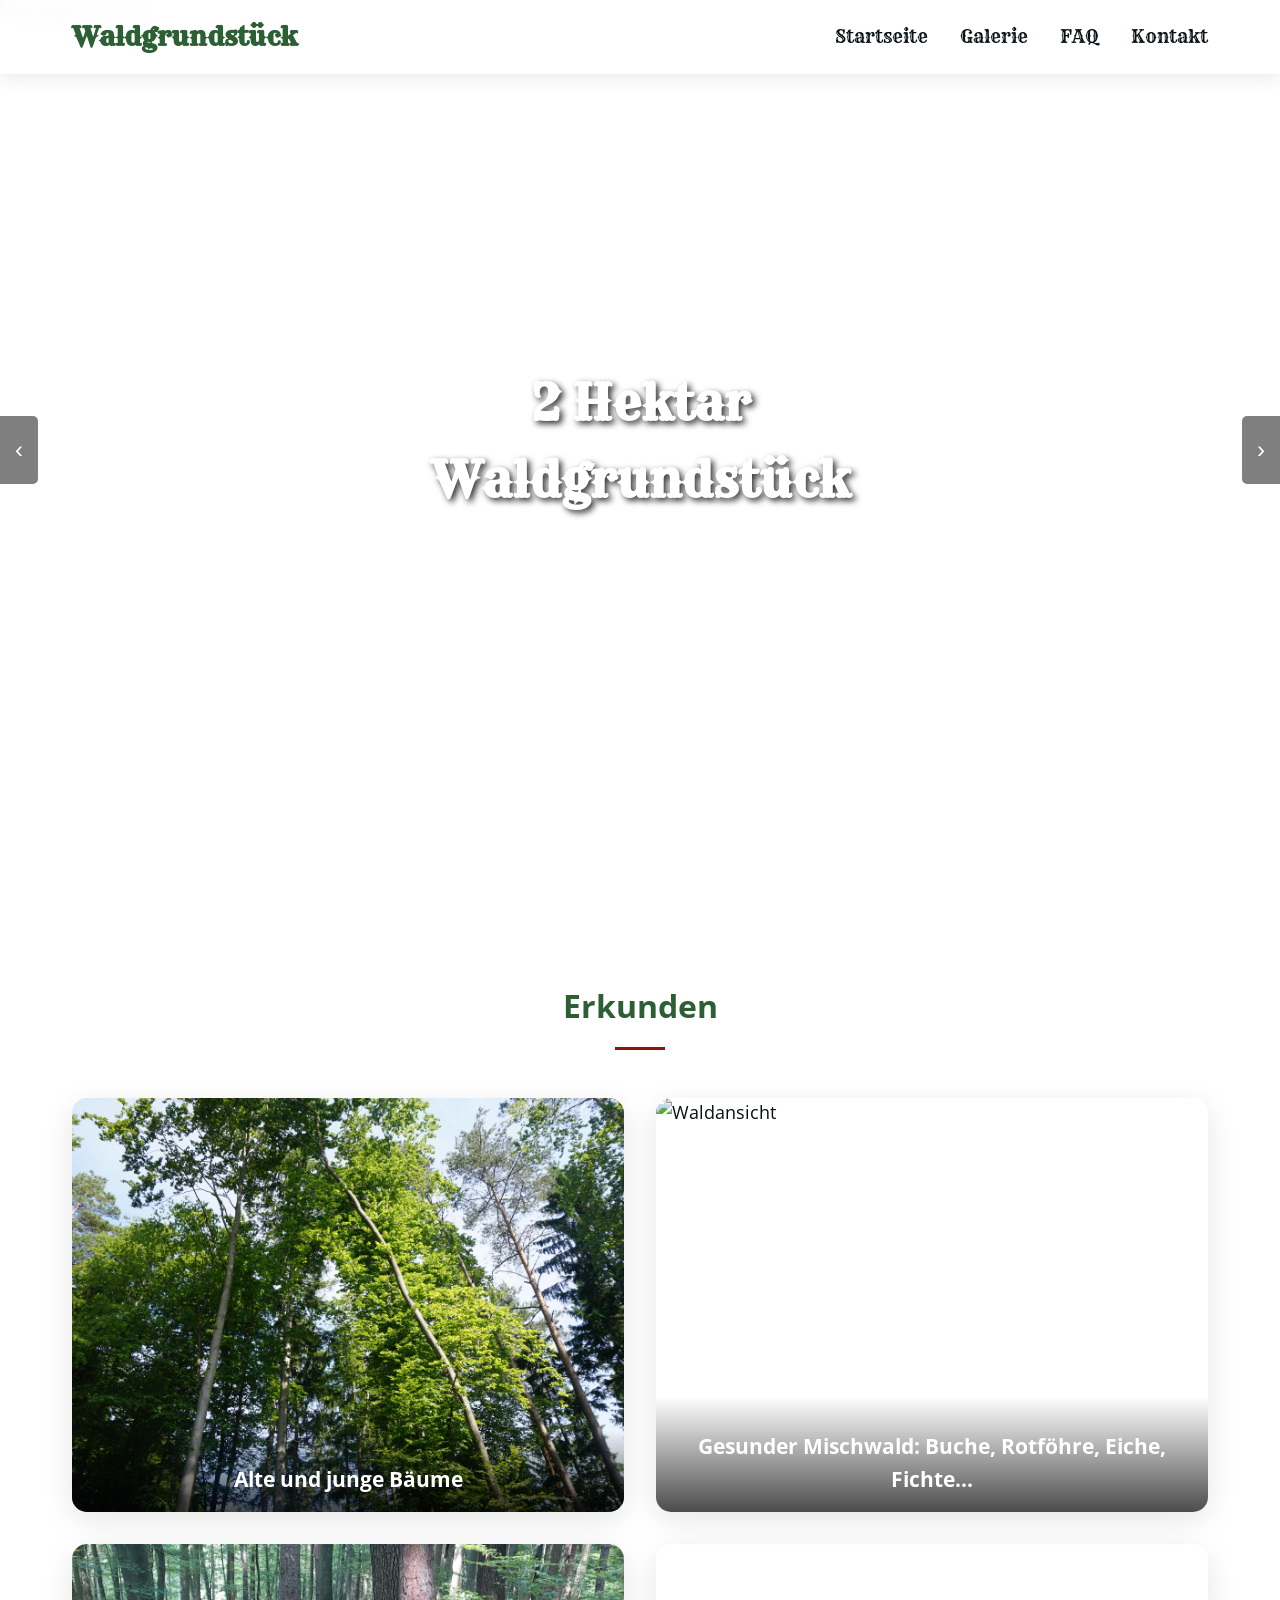
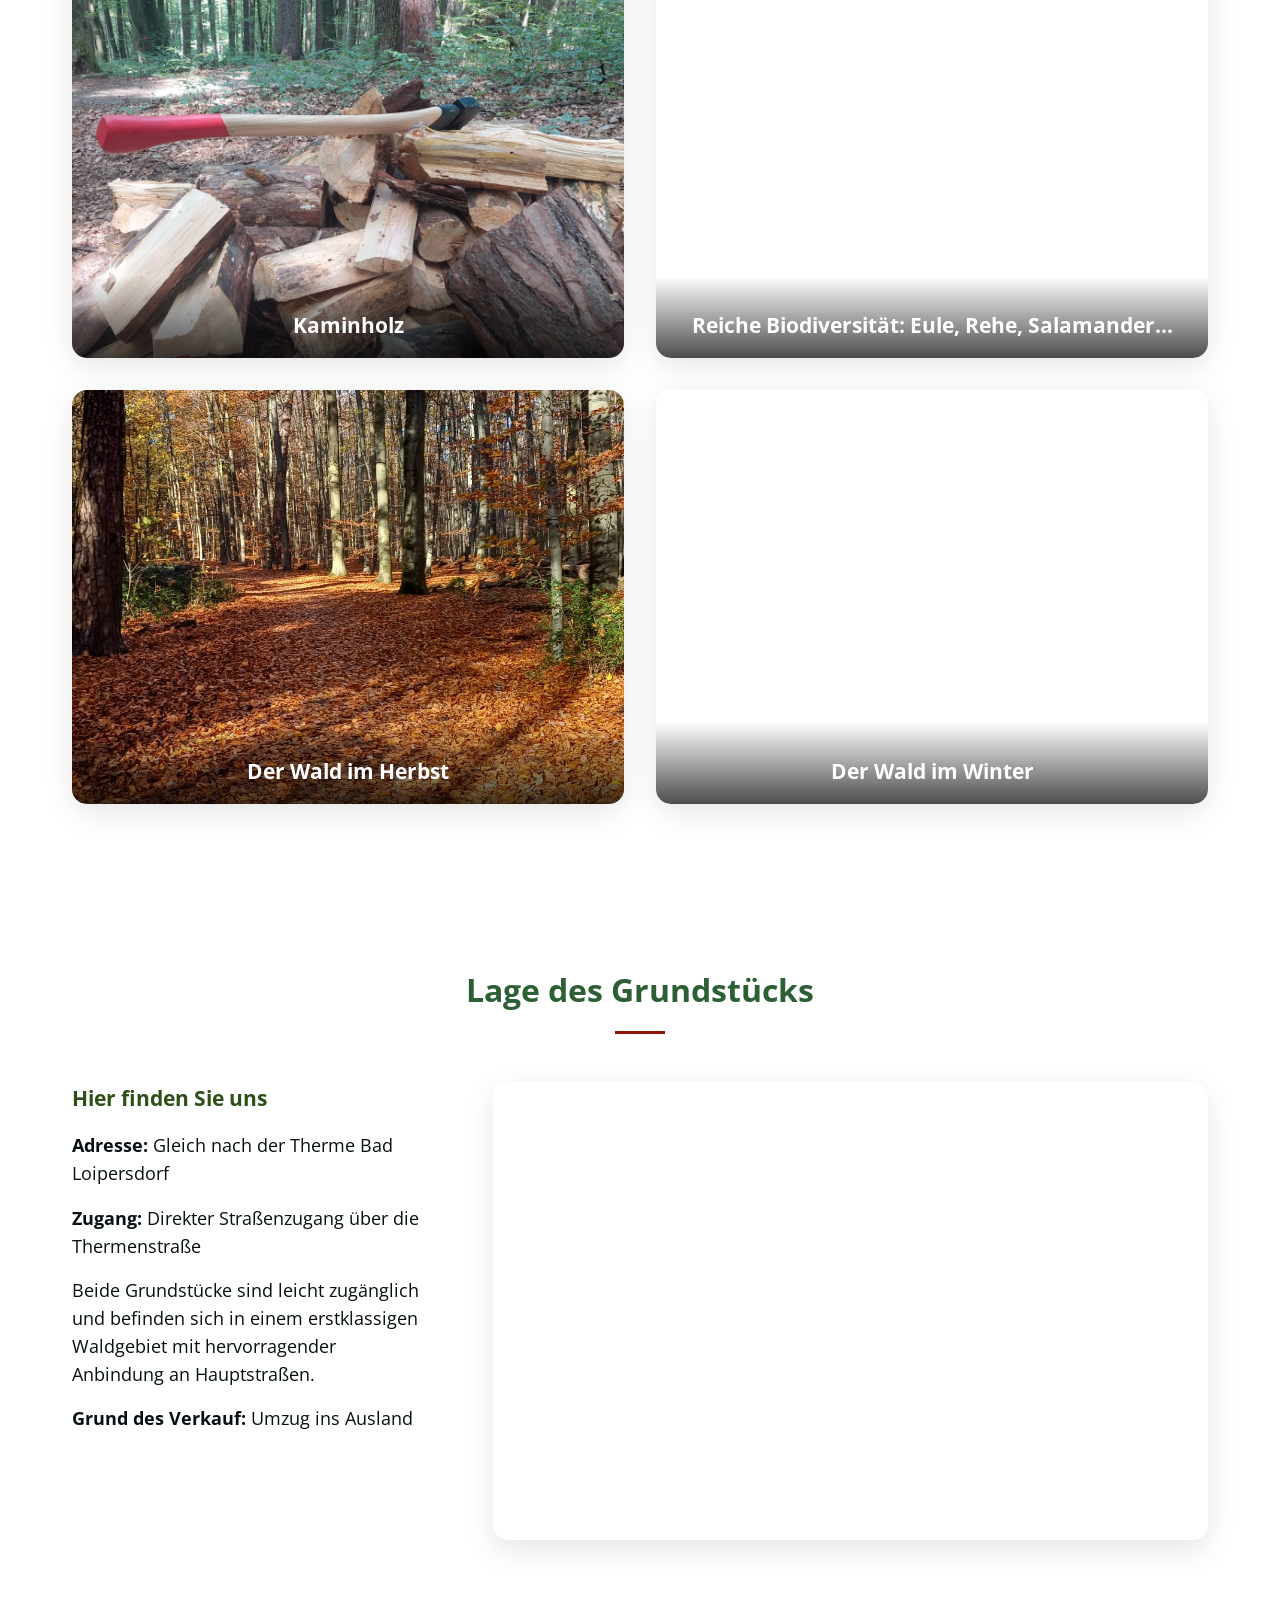
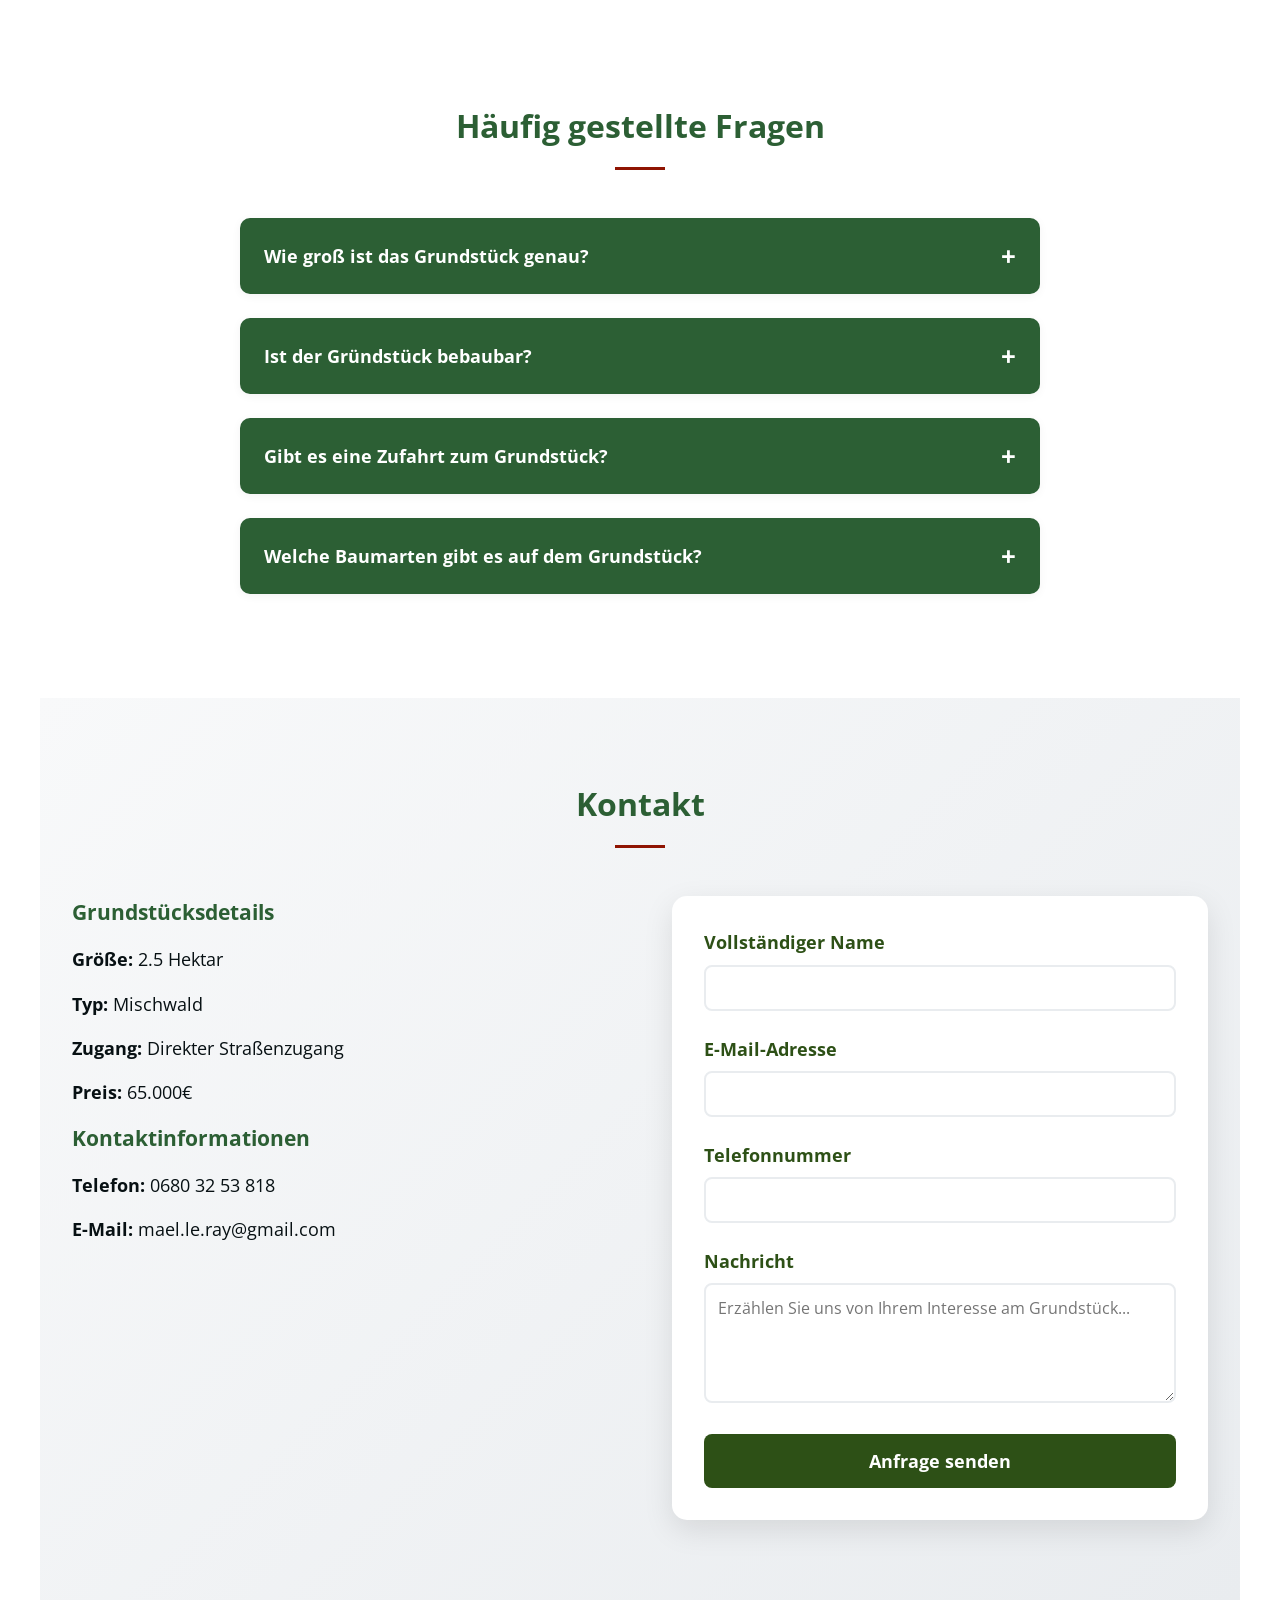
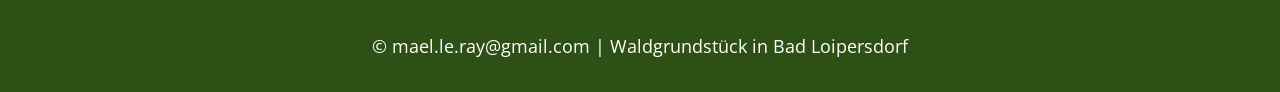
==== index.html @ 527fd6d6 "alle videos and pics wieder da" ====
<!DOCTYPE html>
<html lang="de">
<head>
    <meta charset="UTF-8">
    <meta name="viewport" content="width=device-width, initial-scale=1.0">
    <title>2 Hektar Waldgrundstück - Zu verkaufen</title>
    <link rel="stylesheet" href="styles.css">
    <link rel="stylesheet" href="css/media-queries.css">

    <link rel="preconnect" href="https://fonts.googleapis.com">
<link rel="preconnect" href="https://fonts.gstatic.com" crossorigin>
<link href="https://fonts.googleapis.com/css2?family=Rye&family=Open+Sans:wght@400;600;700&display=swap" rel="stylesheet">

    
</head>
<body>
    <!-- Header -->
    <header>
        <nav>
            <div class="logo">Waldgrundstück</div>
            <ul class="nav-links">
                <li><a href="#hero">Startseite</a></li>
                <li><a href="#gallery">Galerie</a></li>
                <li><a href="#faq">FAQ</a></li>
                <li><a href="#contact">Kontakt</a></li>
            </ul>
        </nav>
    </header>

    <!-- Hero Section -->
    <div id="hero" class="hero">
        <div class="slideshow-container">
            <div class="slide active">
                <img src="images/image1.jpg" alt="Waldgrundstück">
                <div class="slide-content">
                    <h1>2 Hektar Waldgrundstück</h1>
                </div>
            </div>
            <div class="slide">
                <img src="images/image3.jpg" alt="Waldansicht">
                <div class="slide-content">
                    <h1>Alter und junger Baumbestand</h1>
                </div>
            </div>
            <div class="slide">
                <img src="images/image4.jpg" alt="Mischwald">
                <div class="slide-content">
                    <h1>In der Steiermark</h1>
                </div>
            </div>
        </div>
        
        <!-- Navigation arrows -->
        <button class="prev" onclick="changeSlide(-1)">‹</button>
        <button class="next" onclick="changeSlide(1)">›</button>
        
        <!-- Dots indicators -->
        <div class="dots">
            <span class="dot active" onclick="currentSlide(1)"></span>
            <span class="dot" onclick="currentSlide(2)"></span>
            <span class="dot" onclick="currentSlide(3)"></span>
        </div>
    </div>

    <!-- Gallery Section -->
    <section id="gallery">
        <h2>Erkunden</h2>
        <div class="gallery-grid">
            <div class="gallery-item">
                <img src="images/image2.jpg" alt="Waldansicht">
                <div class="gallery-overlay">Alte und junge Bäume</div>
            </div>
            <div class="gallery-item">
                <img src="images/image7.jpg" alt="Waldansicht">
                <div class="gallery-overlay">Gesunder Mischwald: Buche, Rotföhre, Eiche, Fichte...</div>
            </div>
            <div class="gallery-item">
                <img src="images/image5.jpg" alt="Brennholz">
                <div class="gallery-overlay">Kaminholz</div>
            </div>
            <div class="gallery-item">
                <video src="images/video1.mp4"  autoplay loop muted></video>
                <div class="gallery-overlay">Reiche Biodiversität: Eule, Rehe, Salamander...</div>
            </div>
             <div class="gallery-item">
                <img src="images/image6.jpg" alt="Herbstwald">
                <div class="gallery-overlay">Der Wald im Herbst</div>
            </div>
            <div class="gallery-item">
                <video src="images/video2.mp4" autoplay loop muted></video>
                <div class="gallery-overlay">Der Wald im Winter</div>
            </div>
        </div>
    </section>
<!-- Location Section -->
<section id="location">
    <h2>Lage des Grundstücks</h2>
    <div class="location-container">
        <div class="location-info">
            <h3>Hier finden Sie uns</h3>
            <p><strong>Adresse:</strong> Gleich nach der Therme Bad Loipersdorf</p>
            <p><strong>Zugang:</strong> Direkter Straßenzugang über die Thermenstraße</p>
            <p>Beide Grundstücke sind leicht zugänglich und befinden sich in einem erstklassigen Waldgebiet mit hervorragender Anbindung an Hauptstraßen.</p>
            <p><strong>Grund des Verkauf:</strong>  Umzug ins Ausland</p>
        </div>
        <div class="map-container">
            <iframe src="https://www.google.com/maps/embed?pb=!1m14!1m12!1m3!1d3268.659996398066!2d16.104401707188128!3d46.98501584413813!2m3!1f0!2f0!3f0!3m2!1i1024!2i768!4f13.1!5e1!3m2!1sfr!2sat!4v1766394987447!5m2!1sfr!2sat" width="600" height="450" style="border:0;" allowfullscreen="" loading="lazy" referrerpolicy="no-referrer-when-downgrade"></iframe>
        </div>
    </div>
</section>


    <!-- FAQ Section -->
    <section id="faq">
        <h2>Häufig gestellte Fragen</h2>
        <div class="faq-container">
            <div class="faq-item">
                <div class="faq-question" onclick="toggleFaq(this)">
                    Wie groß ist das Grundstück genau?
                </div>
                <div class="faq-answer">
                    Die zwei Grundstücke umfassen 2.5 Hektare Waldland mit klar markierten Grenzen.
                </div>
            </div>
            
            <div class="faq-item">
                <div class="faq-question" onclick="toggleFaq(this)">
                    Ist der Gründstück bebaubar?
                </div>
                <div class="faq-answer">
                    Nein. Es handelt sich rein um zwei Waldgründstücke.
                </div>
            </div>
            
            <div class="faq-item">
                <div class="faq-question" onclick="toggleFaq(this)">
                    Gibt es eine Zufahrt zum Grundstück?
                </div>
                <div class="faq-answer">
                    Ja, beide Gründstücke sind mit dem Auto erreichbar. Bei einem gibt es sogar eine gepflegte Forststraße.
                </div>
            </div>
            
            <div class="faq-item">
                <div class="faq-question" onclick="toggleFaq(this)">
                    Welche Baumarten gibt es auf dem Grundstück? 
                </div>
                <div class="faq-answer">
                    Haptsächlich Buche, Rotföhre und Eiche. Aber auch Tannen, Nußbäume etc.
                </div>
            </div>
        </div>
    </section>

    <!-- Contact Section -->
    <section id="contact" class="contact">
        <h2>Kontakt</h2>
        <div class="contact-grid">
            <div class="contact-info">
                <h3>Grundstücksdetails</h3>
                <p><strong>Größe:</strong> 2.5 Hektar</p>
                <p><strong>Typ:</strong> Mischwald</p>
                <p><strong>Zugang:</strong> Direkter Straßenzugang</p>
                <p><strong>Preis:</strong> 65.000€</p>
                
                <h3>Kontaktinformationen</h3>
                <p><strong>Telefon:</strong> 0680 32 53 818</p>
                <p><strong>E-Mail:</strong> mael.le.ray@gmail.com</p>
            </div>
            
            <div class="contact-form">
                <form action="https://formspree.io/f/YOUR_FORM_ID" method="POST">
                    <div class="form-group">
                        <label for="name">Vollständiger Name</label>
                        <input type="text" id="name" name="name" required>
                    </div>
                    
                    <div class="form-group">
                        <label for="email">E-Mail-Adresse</label>
                        <input type="email" id="email" name="email" required>
                    </div>
                    
                    <div class="form-group">
                        <label for="phone">Telefonnummer</label>
                        <input type="tel" id="phone" name="phone">
                    </div>
                    
                    <div class="form-group">
                        <label for="message">Nachricht</label>
                        <textarea id="message" name="message" placeholder="Erzählen Sie uns von Ihrem Interesse am Grundstück..." required></textarea>
                    </div>
                    
                    <!-- Hidden field to identify the subject -->
                    <input type="hidden" name="_subject" value="Waldgrundstück Anfrage - Bad Loipersdorf">
                    
                    <!-- Redirect after successful submission -->
                    <input type="hidden" name="_next" value="https://yourwebsite.com/thank-you.html">
                    
                    <!-- Honeypot for spam protection -->
                    <input type="text" name="_gotcha" style="display:none">
                    
                    <button type="submit" class="submit-btn">Anfrage senden</button>
                </form>
            </div>
        </div>
    </section>

    <!-- Footer -->
    <footer>
        <p>&copy; mael.le.ray@gmail.com | Waldgrundstück in Bad Loipersdorf</p>
    </footer>
    <script src="js/main.js"></script>
</body>
</html>
---- styles.css ----
:root {
    /* Colors */
    --color-primary: #2c5f34;
    --color-primary-dark: #1f3a0f;
    --color-secondary: #8f1402;
    --color-secondary-dark: #774E24;
    --color-text: #071013;
    --color-text-light: #666666;
    --color-white: #fff;
    --color-bg-light: #f8f9fa;
    --color-bg-lighter: #e9ecef;
    
    /* Fonts */
    --font-primary: "Rye", sans-serif;
    --font-secondary: "Open Sans", "Segoe UI", Tahoma, Geneva, Verdana, sans-serif;
    --font-size-base: 1.1rem;
    --font-size-lg: 1.5rem;
    --font-size-xl: 2rem;
    --font-size-xxl: 3rem;
    
    /* Spacing */
    --spacing-sm: 1rem;
    --spacing-md: 2rem;
    --spacing-lg: 3rem;
    --spacing-xl: 5rem;
    
    /* Shadows */
    --shadow-sm: 0 2px 20px rgba(0,0,0,0.1);
    --shadow-md: 0 8px 30px rgba(0,0,0,0.1);
    --shadow-lg: 0 10px 30px rgba(0,0,0,0.1);
}

* {
    margin: 0;
    padding: 0;
    box-sizing: border-box;
}

html, body {
    width: 100%;
    margin: 0;
    padding: 0;
}

body {
    font-family: var(--font-secondary);
    line-height: 1.6;
    color: var(--color-text);
    font-size: var(--font-size-base);
}

/* Header */
header {
    position: fixed;
    top: 0;
    width: 100%;
    background: rgba(255, 255, 255, 0.95);
    backdrop-filter: blur(10px);
    padding: var(--spacing-sm) 0;
    box-shadow: var(--shadow-sm);
    z-index: 1000;
    font-family: var(--font-primary);
}

nav {
    max-width: 1200px;
    margin: 0 auto;
    display: flex;
    justify-content: space-between;
    align-items: center;
    padding: 0 var(--spacing-md);
}

.logo {
    font-size: calc(var(--font-size-base) * 1.5);
    font-weight: bold;
    color: var(--color-primary);
}

.nav-links {
    display: flex;
    list-style: none;
    gap: var(--spacing-md);
}

.nav-links a {
    text-decoration: none;
    color: var(--color-text);
    transition: color 0.3s;
    font-family: var(--font-primary);
}



.nav-links a:hover {
    color: var(--color-primary);
}

/* Hero Section with Slideshow */
.hero {
    height: 100vh;
    width: 100vw;
    position: relative;
    overflow: hidden;
    margin: 0;
    padding: 0;
    left: 50%;
    transform: translateX(-50%);
}

.slideshow-container {
    position: relative;
    width: 100%;
    height: 100%;
}

.slide {
    display: none;
    position: relative;
    width: 100%;
    height: 100%;
}

.slide.active {
    display: block;
}

.slide img {
    width: 100%;
    
    object-fit: cover;
}

.slide-content {
    position: absolute;
    top: 50%;
    left: 50%;
    transform: translate(-50%, -50%);
    text-align: center;
    color: var(--color-white);
    z-index: 2;
    max-width: 800px;
    padding: var(--spacing-md);
}

.slide-content h1 {
    font-family: var(--font-primary);
    font-size: var(--font-size-xxl);
    margin-bottom: var(--spacing-sm);
    text-shadow: 3px 3px 6px rgba(0,0,0,0.8);
}

.slide-content p {
    font-size: var(--font-size-lg);
    margin-bottom: var(--spacing-md);
    text-shadow: 2px 2px 4px rgba(0,0,0,0.8);
    background: rgba(0, 0, 0, 0.3);
    padding: var(--spacing-sm);
    border-radius: 10px;
    backdrop-filter: blur(5px);
}

.cta-button {
    display: inline-block;
    background: var(--color-secondary);
    color: var(--color-white);
    padding: 15px 30px;
    text-decoration: none;
    border-radius: 50px;
    font-size: calc(var(--font-size-base) * 1.1);
    font-weight: bold;
    transition: all 0.3s;
    box-shadow: 0 4px 15px rgba(143, 20, 2, 0.4);
    font-family: var(--font-secondary);
}

.cta-button:hover {
    background: var(--color-secondary-dark);
    transform: translateY(-2px);
    box-shadow: 0 6px 20px rgba(143, 20, 2, 0.6);
}

/* Navigation arrows */
.prev, .next {
    position: absolute;
    top: 50%;
    transform: translateY(-50%);
    background: rgba(0, 0, 0, 0.5);
    color: white;
    border: none;
    padding: 20px 15px;
    cursor: pointer;
    font-size: 24px;
    transition: background 0.3s;
    z-index: 3;
    border-radius: 0 5px 5px 0;
}

.prev {
    left: 0;
    border-radius: 0 5px 5px 0;
}

.next {
    right: 0;
    border-radius: 5px 0 0 5px;
}

.prev:hover, .next:hover {
    background: rgba(0, 0, 0, 0.8);
}

/* Dots indicators */
.dots {
    position: absolute;
    bottom: 30px;
    left: 50%;
    transform: translateX(-50%);
    display: flex;
    gap: 10px;
    z-index: 3;
}

.dot {
    width: 15px;
    height: 15px;
    border-radius: 50%;
    background: rgba(255, 255, 255, 0.5);
    cursor: pointer;
    transition: background 0.3s;
}

.dot.active, .dot:hover {
    background: var(--color-white);
}

/* Section Styling */

section1 {
    padding: 5rem 2rem;
    max-width: 100vw;
    margin: 0 auto;
}


section {
    padding: 5rem 2rem;
    max-width: 100vw;
    margin: 0 auto;
}

h2 {
    font-size: var(--font-size-xl);
    text-align: center;
    margin-bottom: var(--spacing-lg);
    color: var(--color-primary);
    position: relative;
}

h2::after {
    content: '';
    display: block;
    width: 50px;
    height: 3px;
    background: var(--color-secondary);
    margin: var(--spacing-sm) auto;
}

/* Gallery Section */
#gallery {
    position: relative;
}

.gallery-grid {
    display: grid;
    grid-template-columns: repeat(auto-fit, minmax(500px, 1fr));
    gap: var(--spacing-md);
    margin-top: var(--spacing-lg);
}

.gallery-item {
    position: relative;
    aspect-ratio: 4/3;
    border-radius: 15px;
    overflow: hidden;
    box-shadow: 0 8px 30px rgba(0,0,0,0.1);
    transition: transform 0.3s;
    cursor: pointer;
}

.gallery-item:hover {
    transform: scale(1.05);
}

.gallery-item img {
    width: 100%;
    height: 100%;
    object-fit: cover;
}

.gallery-overlay {
    position: absolute;
    bottom: 0;
    left: 0;
    right: 0;
    background: linear-gradient(transparent, rgba(0,0,0,0.7));
    color: var(--color-white);
    padding: var(--spacing-md) var(--spacing-sm) var(--spacing-sm);
    font-weight: bold;
    text-align: center;
    font-size: calc(var(--font-size-base) * 1.2);
}

/* FAQ Section */
.faq-container {
    max-width: 800px;
    margin: 0 auto;
}

.faq-item {
    margin-bottom: 1.5rem;
    background: #f8f9fa;
    border-radius: 10px;
    overflow: hidden;
    box-shadow: 0 2px 10px rgba(0,0,0,0.05);
}

.faq-question {
    background: var(--color-primary);
    font-family: var(--font-secondary);
    color: var(--color-white);
    padding: calc(var(--spacing-sm) * 1.5);
    cursor: pointer;
    font-weight: bold;
    transition: background 0.3s;
    position: relative;
    font-size: var(--font-size-base);
}

.faq-question:hover {
    background: var(--color-primary-dark);
}

.faq-question::after {
    content: '+';
    font-family: var(--font-secondary);
    position: absolute;
    right: calc(var(--spacing-sm) * 1.5);
    top: 50%;
    transform: translateY(-50%);
    font-size: calc(var(--font-size-base) * 1.5);
    transition: transform 0.3s;
}

.faq-question.active::after {
    transform: translateY(-50%) rotate(45deg);
}

.faq-answer {
    padding: 0 1.5rem;
    max-height: 0;
    overflow: hidden;
    transition: max-height 0.3s, padding 0.3s;
}

.faq-answer.active {
    padding: 1.5rem;
    max-height: 200px;
}

/* Contact Section */
.contact {
    background: linear-gradient(135deg, #f8f9fa, #e9ecef);
    font-size: var(--font-size-base);
}

.contact-grid {
    display: grid;
    grid-template-columns: 1fr 1fr;
    gap: 4rem;
    align-items: start;
}

.contact-info h3 {
    color: var(--color-primary);
    margin-bottom: var(--spacing-sm);
}

.contact-info p {
    margin-bottom: var(--spacing-sm);
}

.contact-form {
    background: var(--color-white);
    padding: var(--spacing-md);
    border-radius: 15px;
    box-shadow: var(--shadow-lg);
}

.form-group {
    margin-bottom: 1.5rem;
}

.form-group label {
    display: block;
    margin-bottom: 0.5rem;
    color: #2d5016;
    font-weight: bold;
}

.form-group input,
.form-group textarea {
    width: 100%;
    padding: 12px;
    border: 2px solid #e9ecef;
    border-radius: 8px;
    font-size: 1rem;
    transition: border-color 0.3s;
}

.form-group input:focus,
.form-group textarea:focus {
    outline: none;
    border-color: #2d5016;
}

.form-group textarea {
    height: 120px;
    resize: vertical;
    font-family: var(--font-secondary);
    font-size: var(--font-size-base);
}

.submit-btn {
    width: 100%;
    background: #2d5016;
    color: white;
    padding: 15px;
    border: none;
    border-radius: 8px;
    font-size: 1.1rem;
    font-weight: bold;
    cursor: pointer;
    transition: background 0.3s;
    font-family: var(--font-secondary);
    font-size: var(--font-size-base);
}

.submit-btn:hover {
    background: #1f3a0f;

}

/* Location Section */
.location-container {
    display: grid;
    grid-template-columns: 1fr 2fr;
    gap: 4rem;
    align-items: start;
}

.location-info h3 {
    color: #2d5016;
    margin-bottom: 1rem;
}

.location-info p {
    margin-bottom: 1rem;
}

.map-container {
    background: white;
    border-radius: 15px;
    overflow: hidden;
    box-shadow: 0 10px 30px rgba(0,0,0,0.1);
}

.map-container iframe {
    border-radius: 15px;
}

/* Responsive for location section */
@media (max-width: 768px) {
    .location-container {
        grid-template-columns: 1fr;
        gap: 2rem;
    }
}

/* Footer */
footer {
    background: #2d5016;
    color: white;
    text-align: center;
    padding: 2rem;
}
---- css/media-queries.css ----
/* Mobile devices (up to 600px) */
@media (max-width: 600px) {
    body {
        font-size: 1rem;
        padding: 0;
    }
    
    /* Header */
    nav {
        flex-direction: column;
        padding: 0 var(--spacing-sm);
        gap: var(--spacing-sm);
    }
    
    .logo {
        font-size: var(--font-size-lg);
    }
    
    .nav-links {
        flex-direction: column;
        gap: var(--spacing-sm);
        text-align: center;
        width: 100%;
    }
    
    /* Hero Section */
    .hero {
        height: 100vh;
    }
    
    .slide-content {
        padding: var(--spacing-sm);
        max-width: 90%;
    }
    
    .slide-content h1 {
        font-size: var(--font-size-xl);
        margin-bottom: var(--spacing-sm);
    }
    
    .slide-content p {
        font-size: var(--font-size-base);
        padding: var(--spacing-sm);
    }
    
    .cta-button {
        padding: 12px 24px;
        font-size: var(--font-size-base);
    }
    
    .prev, .next {
        padding: 15px 10px;
        font-size: 20px;
    }
    
    .dots {
        bottom: 20px;
    }
    
    .dot {
        width: 12px;
        height: 12px;
    }
    
    .hero-content {
        max-width: 100%;
        padding: var(--spacing-sm);
    }
    
    .hero h1 {
        font-size: var(--font-size-xl);
        margin-bottom: var(--spacing-sm);
    }
    
    .hero p {
        font-size: var(--font-size-base);
        padding: var(--spacing-sm);
    }
    
    .cta-button {
        padding: 12px 24px;
        font-size: var(--font-size-base);
    }
    
    /* Sections */
    section, section1 {
        padding: var(--spacing-lg) var(--spacing-sm);
    }
    
    h2 {
        font-size: var(--font-size-lg);
        margin-bottom: var(--spacing-md);
    }
    
    /* Gallery */
    .gallery-grid {
        grid-template-columns: 1fr;
        gap: var(--spacing-sm);
    }
    
    .gallery-item {
        aspect-ratio: 3/2;
    }
    
    .gallery-overlay {
        padding: var(--spacing-sm);
        font-size: var(--font-size-base);
    }
    
    /* FAQ */
    .faq-container {
        max-width: 100%;
    }
    
    .faq-question {
        padding: var(--spacing-sm);
        font-size: var(--font-size-base);
    }
    
    .faq-answer {
        padding: 0 var(--spacing-sm);
    }
    
    .faq-answer.active {
        padding: var(--spacing-sm);
    }
    
    /* Contact */
    .contact-grid {
        grid-template-columns: 1fr;
        gap: var(--spacing-md);
    }
    
    .contact-form {
        padding: var(--spacing-sm);
    }
    
    .form-group input,
    .form-group textarea {
        padding: 10px;
        font-size: var(--font-size-base);
    }
    
    .submit-btn {
        padding: 12px;
        font-size: var(--font-size-base);
    }
    
    /* Location */
    .location-container {
        grid-template-columns: 1fr;
        gap: var(--spacing-md);
    }
}

/* Tablets (601px to 1024px) */
@media (min-width: 601px) and (max-width: 1024px) {
    body {
        font-size: 1.25rem;
        padding: 0;
    }
    
    /* Header */
    nav {
        padding: 0 var(--spacing-md);
    }
    
    .logo {
        font-size: calc(var(--font-size-base) * 1.3);
    }
    
    .nav-links {
        gap: var(--spacing-md);
    }
    
    /* Hero Section */
    .hero {
        height: 80vh;
    }
    
    .hero-content {
        max-width: 700px;
        padding: var(--spacing-md);
    }
    
    .hero h1 {
        font-size: var(--font-size-xxl);
    }
    
    .hero p {
        font-size: var(--font-size-lg);
        padding: var(--spacing-md);
    }
    
    .cta-button {
        padding: 14px 28px;
        font-size: calc(var(--font-size-base) * 1.05);
    }
    
    /* Sections */
    section, section1 {
        padding: var(--spacing-xl) var(--spacing-md);
    }
    
    h2 {
        font-size: var(--font-size-xl);
        margin-bottom: var(--spacing-lg);
    }
    
    /* Gallery */
    .gallery-grid {
        grid-template-columns: repeat(auto-fit, minmax(350px, 1fr));
        gap: var(--spacing-md);
    }
    
    .gallery-item {
        aspect-ratio: 4/3;
    }
    
    .gallery-overlay {
        padding: var(--spacing-md) var(--spacing-sm) var(--spacing-sm);
        font-size: calc(var(--font-size-base) * 1.1);
    }
    
    /* FAQ */
    .faq-container {
        max-width: 700px;
    }
    
    .faq-question {
        padding: calc(var(--spacing-sm) * 1.25);
        font-size: calc(var(--font-size-base) * 0.95);
    }
    
    .faq-answer.active {
        padding: calc(var(--spacing-sm) * 1.25);
    }
    
    /* Contact */
    .contact-grid {
        grid-template-columns: 1fr 1fr;
        gap: var(--spacing-lg);
    }
    
    .contact-form {
        padding: var(--spacing-md);
    }
    
    .form-group input,
    .form-group textarea {
        padding: 11px;
        font-size: calc(var(--font-size-base) * 0.9);
    }
    
    .submit-btn {
        padding: 14px;
        font-size: calc(var(--font-size-base) * 0.95);
    }
    
    /* Location */
    .location-container {
        grid-template-columns: 1fr 1fr;
        gap: var(--spacing-lg);
    }
}

/* Desktops (above 1024px) */
@media (min-width: 1025px) {
    body {
        font-size: var(--font-size-base);
        padding: 0;
    }
    
    /* Header */
    nav {
        max-width: 1200px;
        margin: 0 auto;
        padding: 0 var(--spacing-md);
    }
    
    .logo {
        font-size: calc(var(--font-size-base) * 1.5);
    }
    
    .nav-links {
        gap: var(--spacing-md);
    }
    
    /* Hero Section */
    .hero {
        height: 100vh;
    }
    
    .hero-content {
        max-width: 800px;
        padding: var(--spacing-md);
    }
    
    .hero h1 {
        font-size: var(--font-size-xxl);
    }
    
    .hero p {
        font-size: var(--font-size-lg);
        padding: var(--spacing-md);
    }
    
    .cta-button {
        padding: 15px 30px;
        font-size: calc(var(--font-size-base) * 1.1);
    }
    
    /* Sections */
    section, section1 {
        padding: var(--spacing-xl) var(--spacing-md);
        max-width: 1200px;
        margin: 0 auto;
    }
    
    h2 {
        font-size: var(--font-size-xl);
        margin-bottom: var(--spacing-lg);
    }
    
    /* Gallery */
    .gallery-grid {
        grid-template-columns: repeat(auto-fit, minmax(500px, 1fr));
        gap: var(--spacing-md);
        margin-top: var(--spacing-lg);
    }
    
    .gallery-item {
        aspect-ratio: 4/3;
    }
    
    .gallery-overlay {
        padding: var(--spacing-md) var(--spacing-sm) var(--spacing-sm);
        font-size: calc(var(--font-size-base) * 1.2);
    }
    
    /* FAQ */
    .faq-container {
        max-width: 800px;
        margin: 0 auto;
    }
    
    .faq-question {
        padding: calc(var(--spacing-sm) * 1.5);
        font-size: var(--font-size-base);
    }
    
    .faq-answer.active {
        padding: calc(var(--spacing-sm) * 1.5);
        max-height: 200px;
    }
    
    /* Contact */
    .contact-grid {
        grid-template-columns: 1fr 1fr;
        gap: 4rem;
        align-items: start;
    }
    
    .contact-form {
        padding: var(--spacing-md);
    }
    
    .form-group input,
    .form-group textarea {
        padding: 12px;
        font-size: 1rem;
    }
    
    .submit-btn {
        padding: 15px;
        font-size: 1.1rem;
    }
    
    /* Location */
    .location-container {
        grid-template-columns: 1fr 2fr;
        gap: 4rem;
        align-items: start;
    }
}
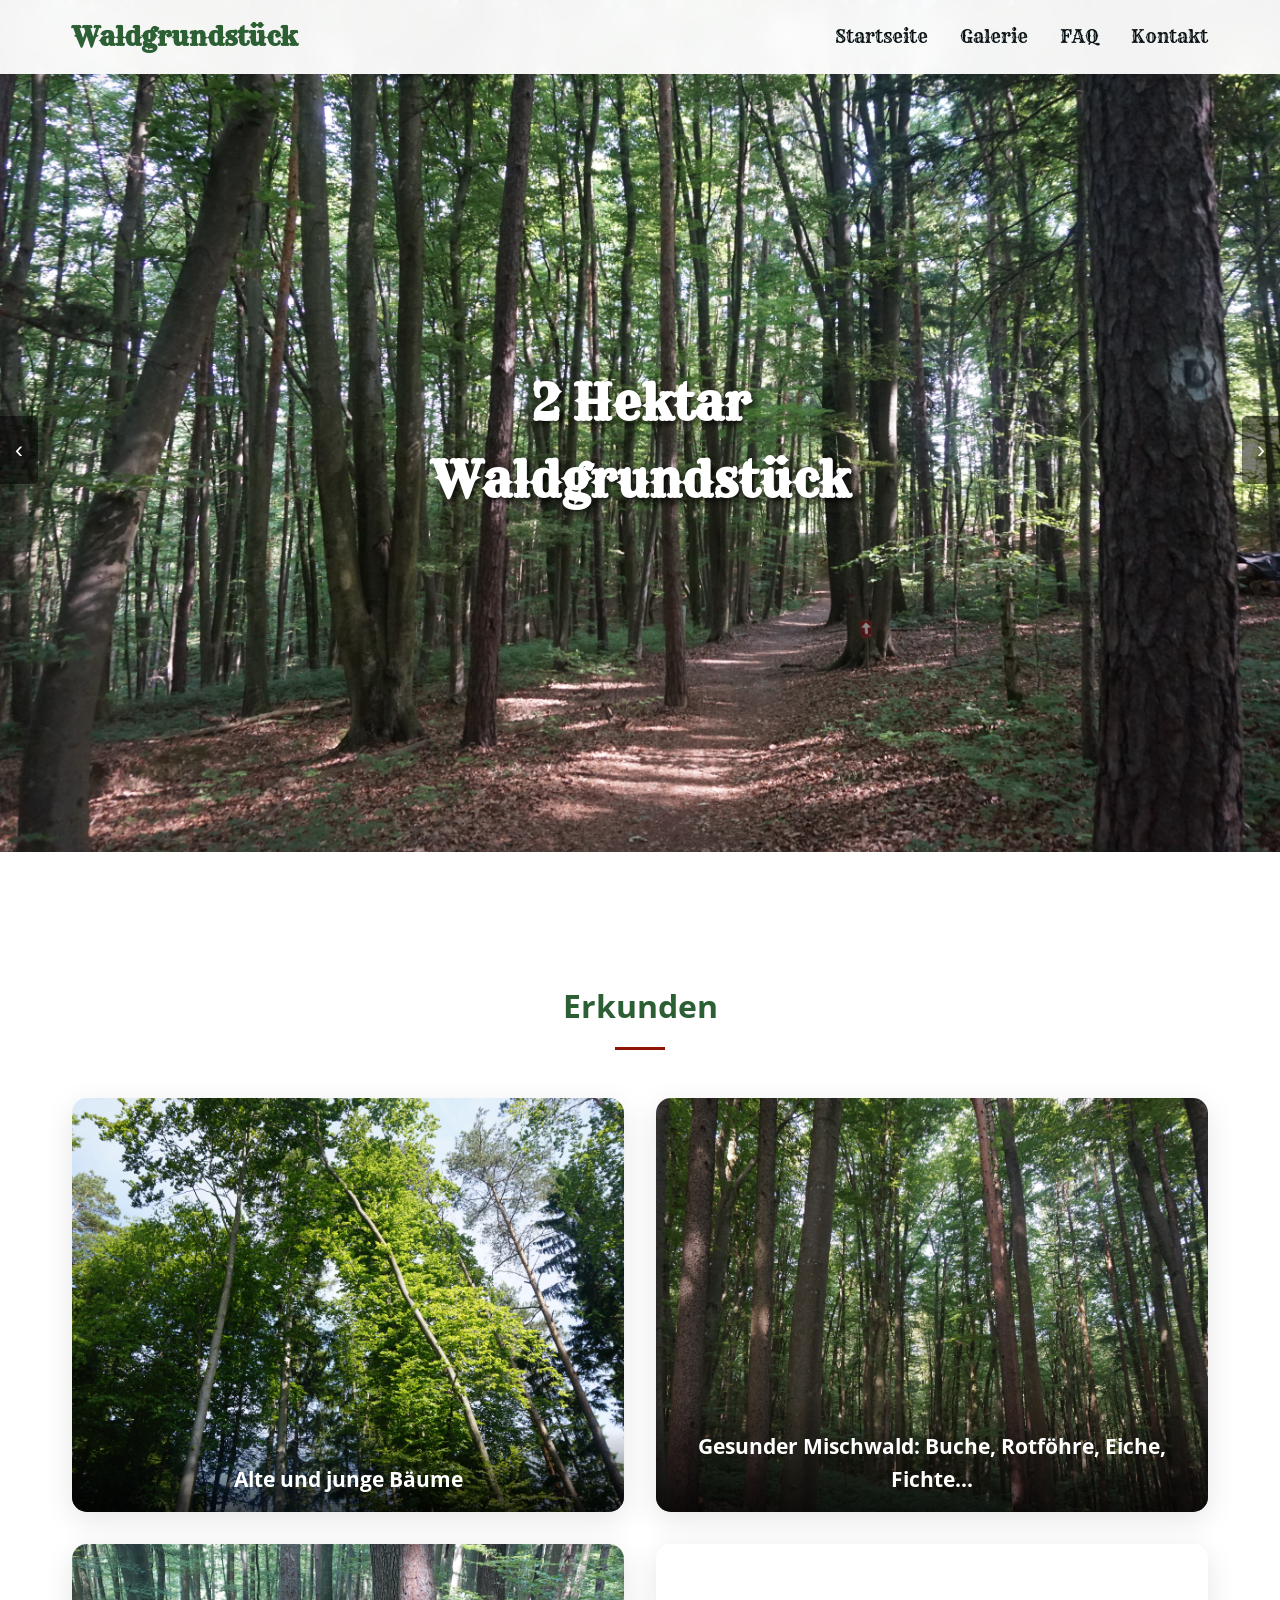
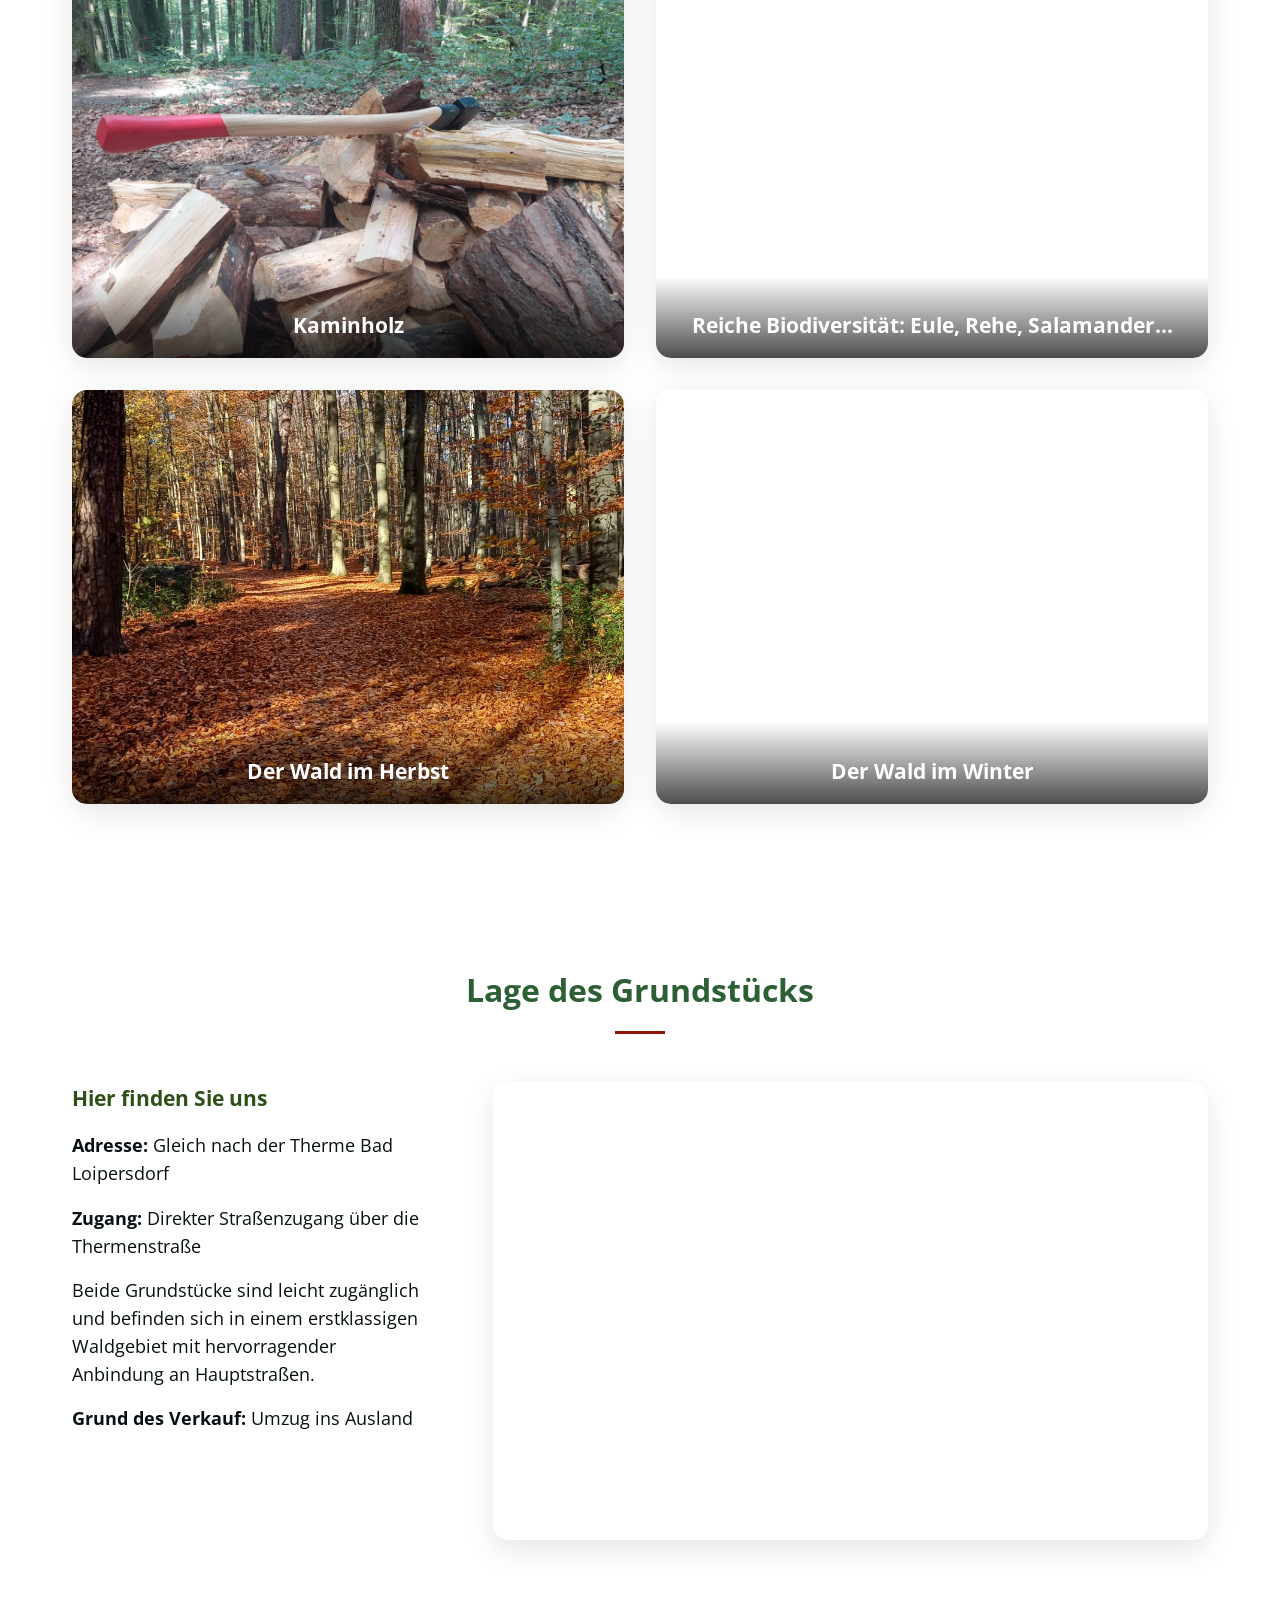
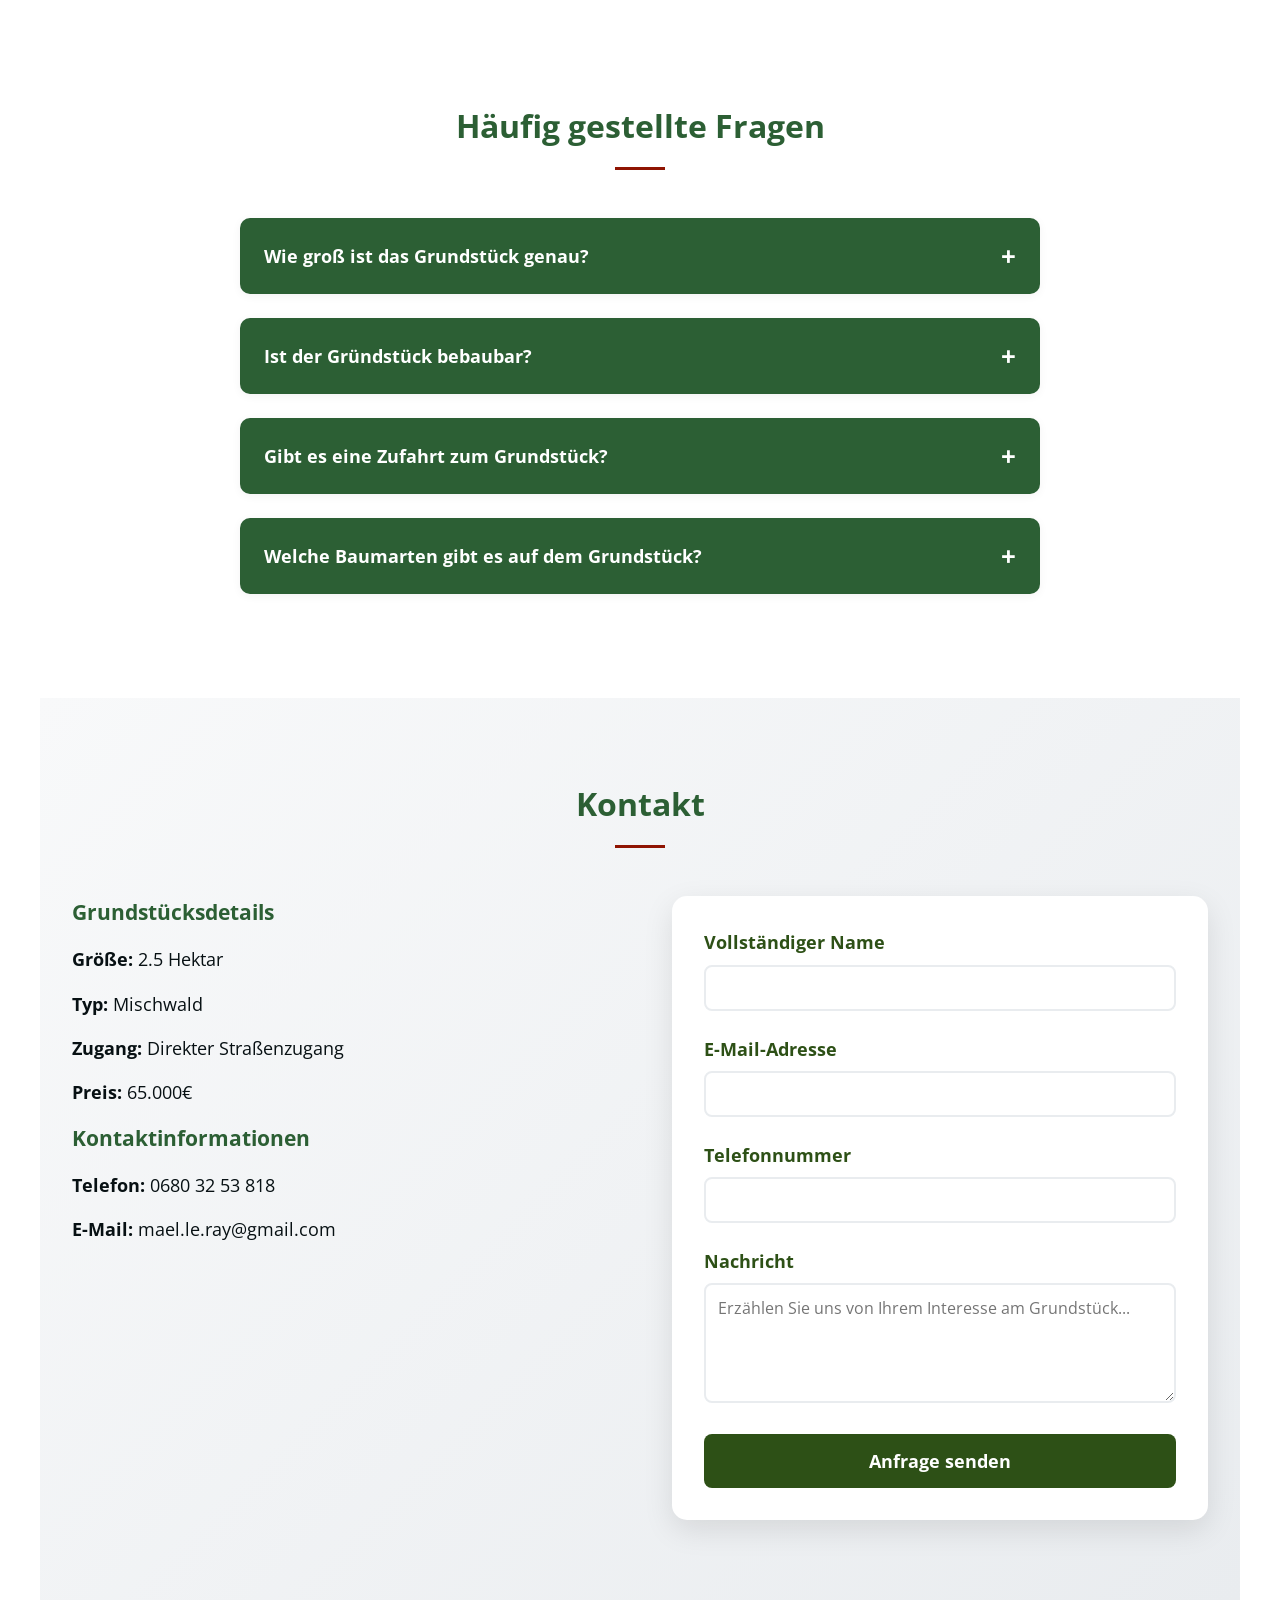
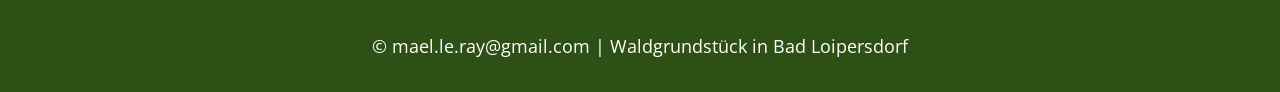
==== commit 1e9eba5f: "Fix image file extensions in index.html Updated image file extensions from .JPG to .jpg for consiste" ====
--- a/index.html
+++ b/index.html
@@ -87,7 +87,7 @@
                 <div class="gallery-overlay">Der Wald im Herbst</div>
             </div>
             <div class="gallery-item">
-                <video src="images/video2.mp4" autoplay loop muted></video>
+                <video src="images/video3.mp4" autoplay loop muted></video>
                 <div class="gallery-overlay">Der Wald im Winter</div>
             </div>
         </div>
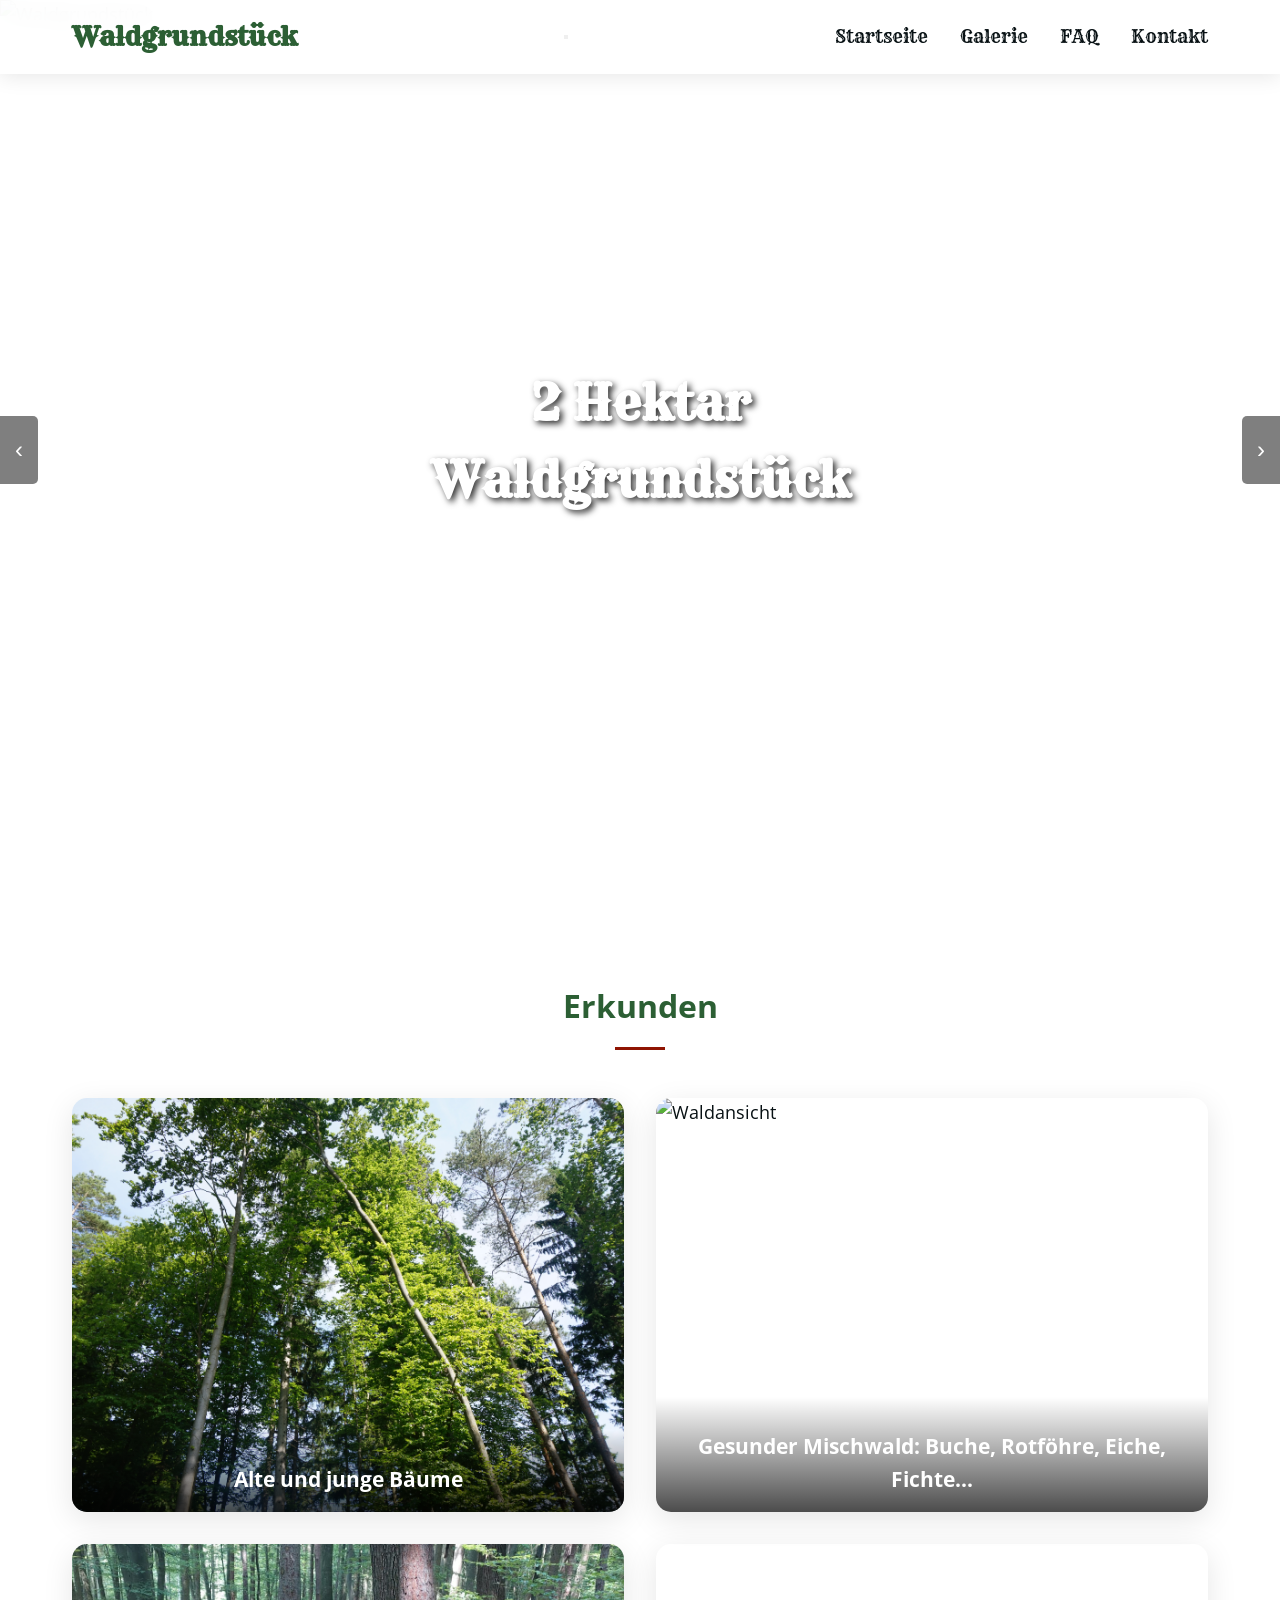
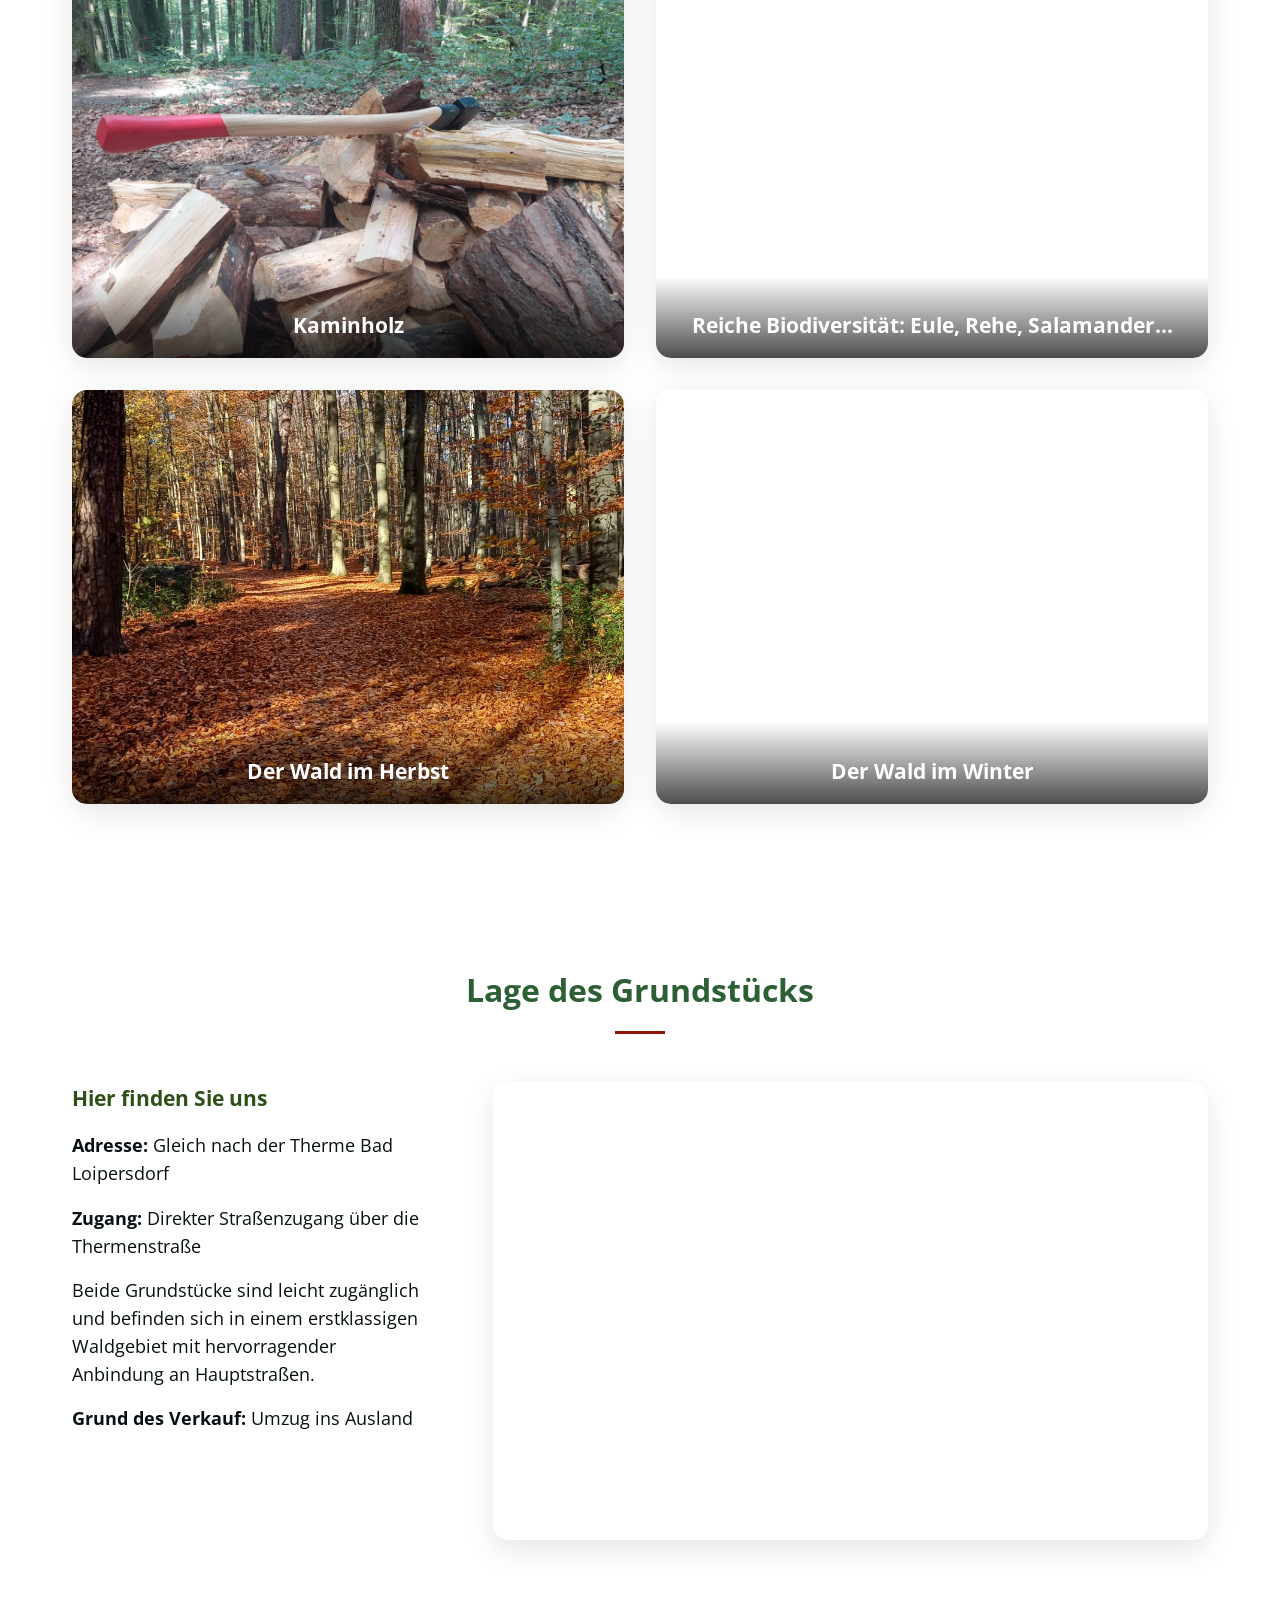
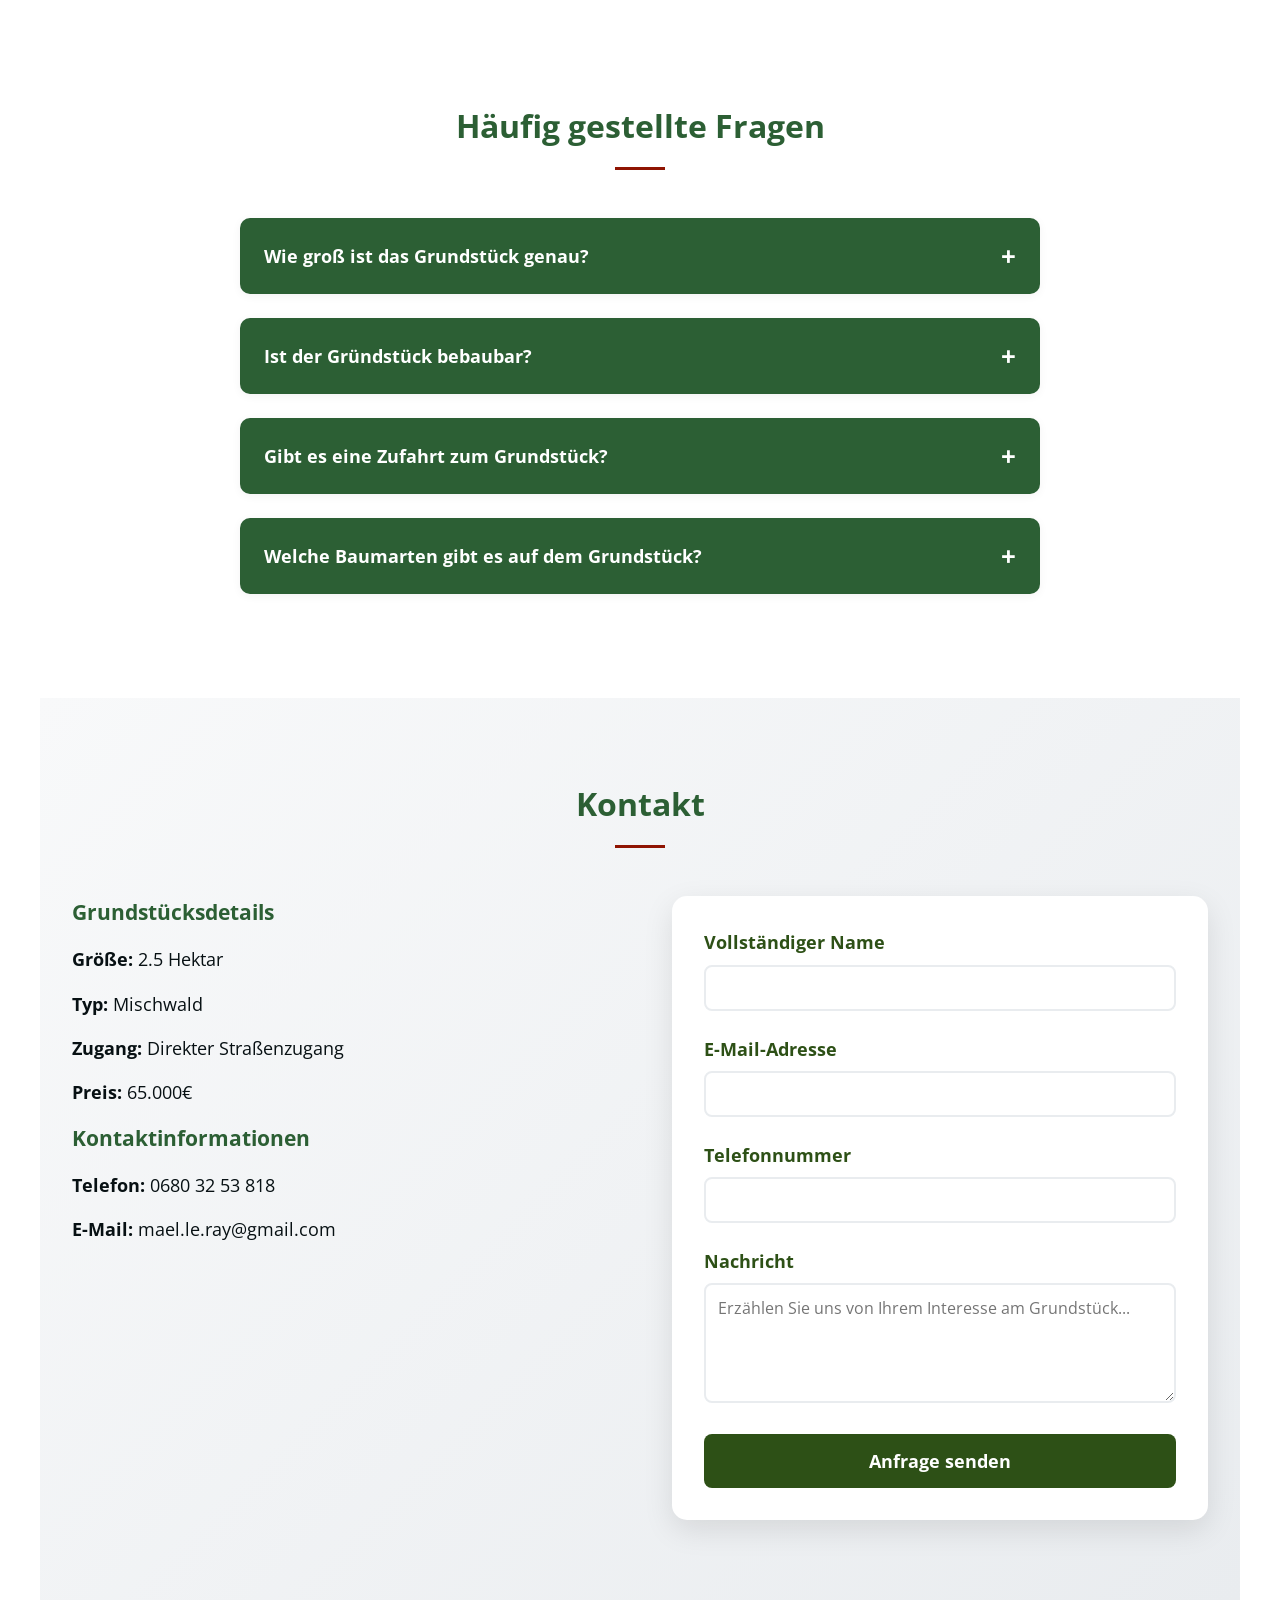
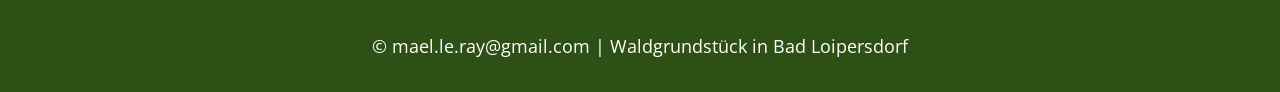
==== commit 0053ded3: "mobile layout" ====
--- a/index.html
+++ b/index.html
@@ -18,6 +18,10 @@
     <header>
         <nav>
             <div class="logo">Waldgrundstück</div>
+            <!-- Hamburger button for mobile -->
+            <button class="hamburger" aria-label="Menü" aria-expanded="false">
+                <span class="hamburger-box"></span>
+            </button>
             <ul class="nav-links">
                 <li><a href="#hero">Startseite</a></li>
                 <li><a href="#gallery">Galerie</a></li>
@@ -31,13 +35,13 @@
     <div id="hero" class="hero">
         <div class="slideshow-container">
             <div class="slide active">
-                <img src="images/image1.jpg" alt="Waldgrundstück">
+                <img src="images/image1.JPG" alt="Waldgrundstück">
                 <div class="slide-content">
                     <h1>2 Hektar Waldgrundstück</h1>
                 </div>
             </div>
             <div class="slide">
-                <img src="images/image3.jpg" alt="Waldansicht">
+                <img src="images/image3.JPG" alt="Waldansicht">
                 <div class="slide-content">
                     <h1>Alter und junger Baumbestand</h1>
                 </div>
@@ -71,7 +75,7 @@
                 <div class="gallery-overlay">Alte und junge Bäume</div>
             </div>
             <div class="gallery-item">
-                <img src="images/image7.jpg" alt="Waldansicht">
+                <img src="images/image7.JPG" alt="Waldansicht">
                 <div class="gallery-overlay">Gesunder Mischwald: Buche, Rotföhre, Eiche, Fichte...</div>
             </div>
             <div class="gallery-item">
--- a/styles.css
+++ b/styles.css
@@ -127,8 +127,9 @@
 
 .slide img {
     width: 100%;
-    
+    height: 100%;
     object-fit: cover;
+    object-position: center;
 }
 
 .slide-content {
--- a/css/media-queries.css
+++ b/css/media-queries.css
@@ -7,7 +7,10 @@
     
     /* Header */
     nav {
-        flex-direction: column;
+        /* Keep logo and hamburger on one line */
+        flex-direction: row;
+        align-items: center;
+        justify-content: space-between;
         padding: 0 var(--spacing-sm);
         gap: var(--spacing-sm);
     }
@@ -22,6 +25,59 @@
         text-align: center;
         width: 100%;
     }
+    /* Hide nav-links by default on small screens and show hamburger */
+    .nav-links {
+        display: none;
+    }
+    .nav-links.open {
+        display: flex;
+        flex-direction: column;
+        gap: var(--spacing-sm);
+        width: 100%;
+    }
+
+    /* Hamburger styles */
+    .hamburger {
+        display: inline-block;
+        background: transparent;
+        border: none;
+        width: 40px;
+        height: 36px;
+        position: relative;
+        cursor: pointer;
+        margin-left: auto;
+    }
+
+    .hamburger:focus { outline: 2px solid var(--color-primary); }
+
+    .hamburger-box,
+    .hamburger-box::before,
+    .hamburger-box::after {
+        display: block;
+        position: absolute;
+        left: 6px;
+        right: 6px;
+        height: 4px;
+        background: var(--color-text);
+        border-radius: 4px;
+        transition: transform 0.25s ease, top 0.25s ease, opacity 0.25s ease;
+    }
+
+    .hamburger-box { top: 16px; }
+    .hamburger-box::before { content: ''; top: -10px; }
+    .hamburger-box::after { content: ''; top: 10px; }
+
+    /* When menu open, transform hamburger into an 'X' (uses .open on the button) */
+    .hamburger.open .hamburger-box {
+        transform: rotate(45deg);
+    }
+    .hamburger.open .hamburger-box::before {
+        top: 0;
+        transform: rotate(90deg);
+    }
+    .hamburger.open .hamburger-box::after {
+        opacity: 0;
+    }
     
     /* Hero Section */
     .hero {
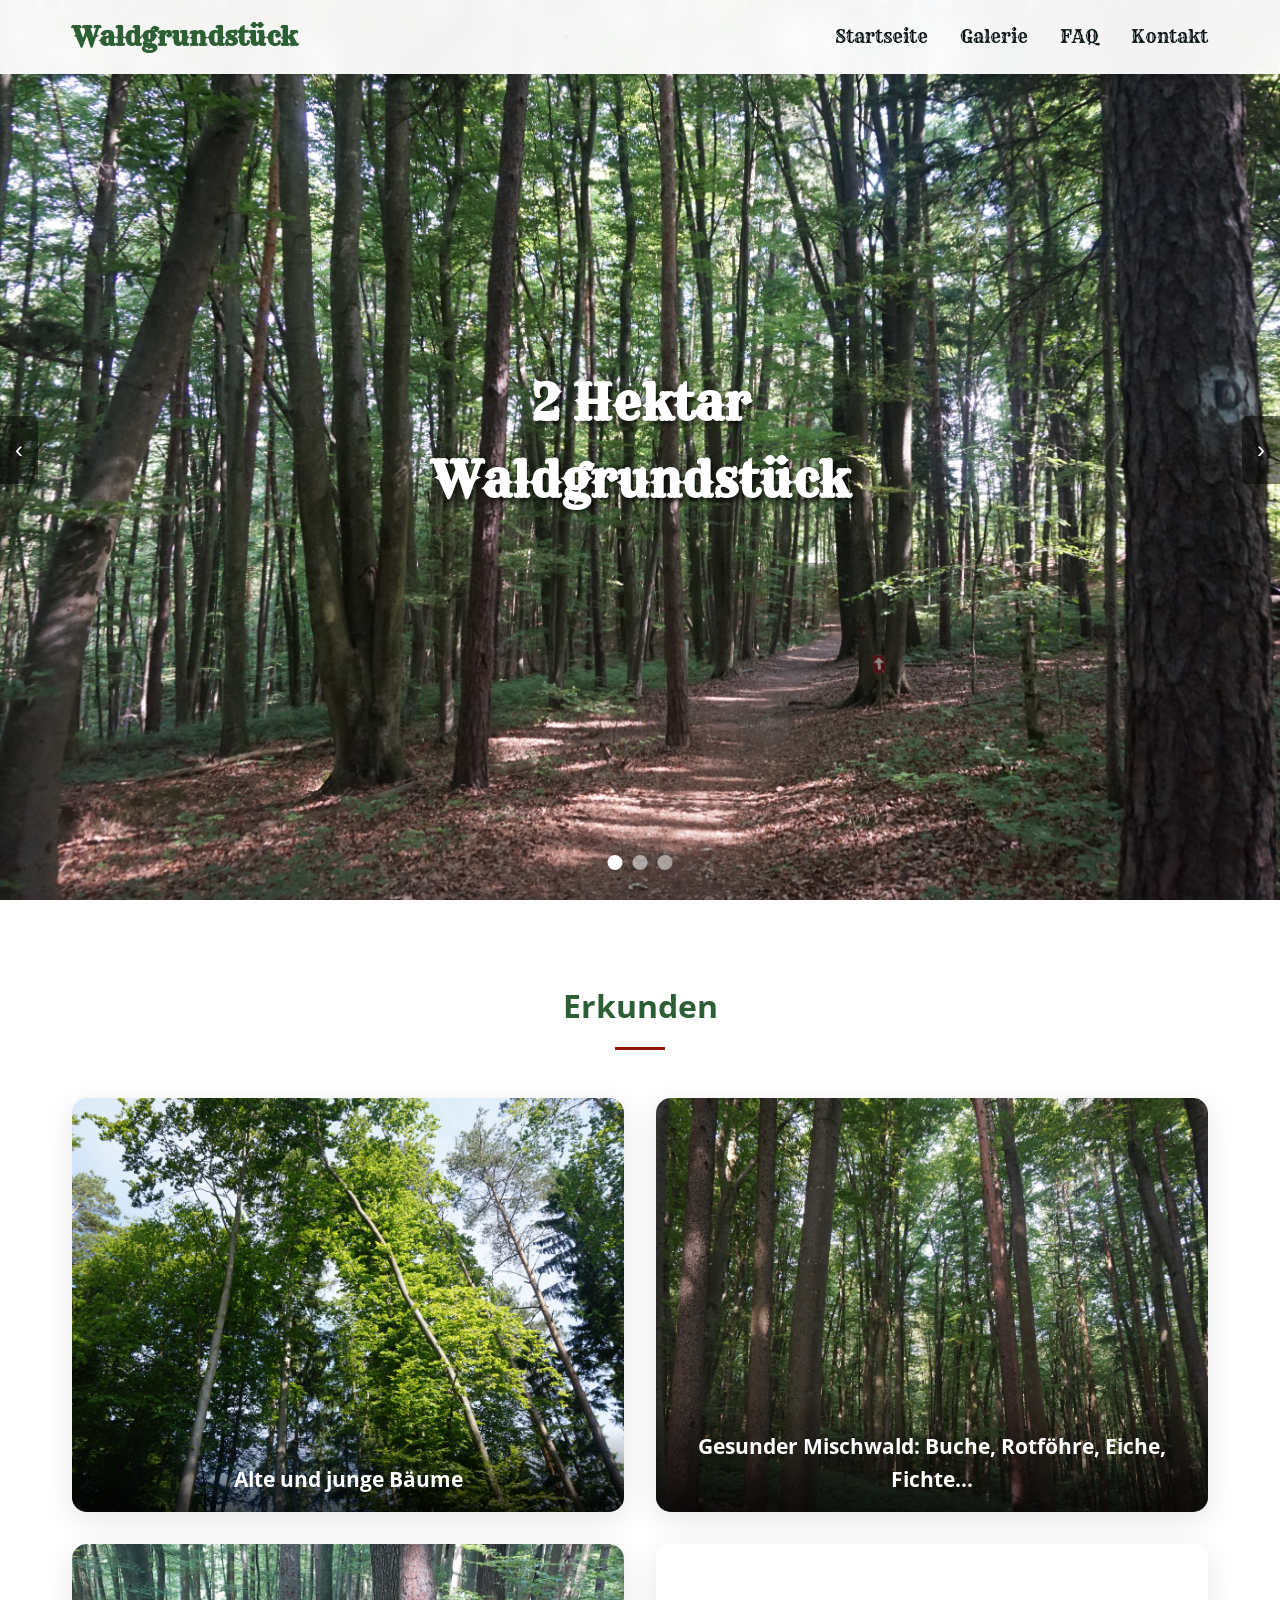
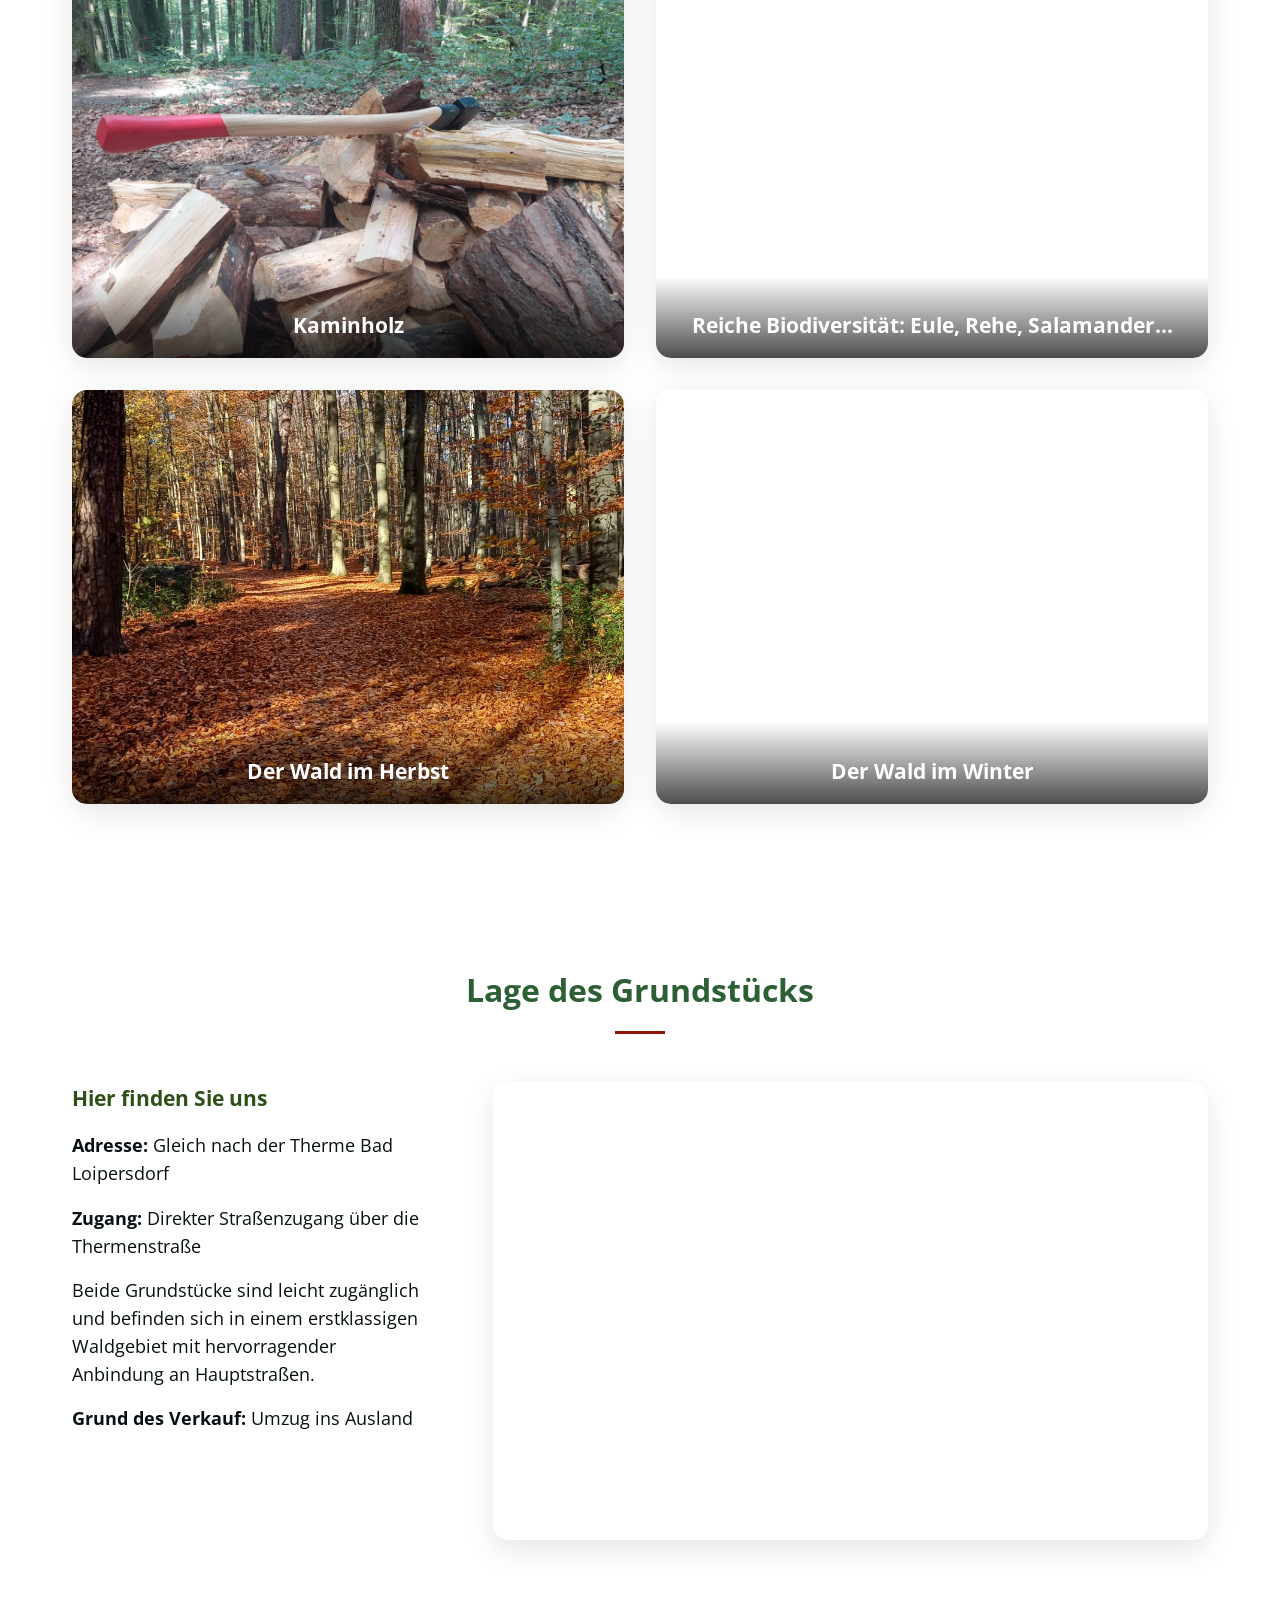
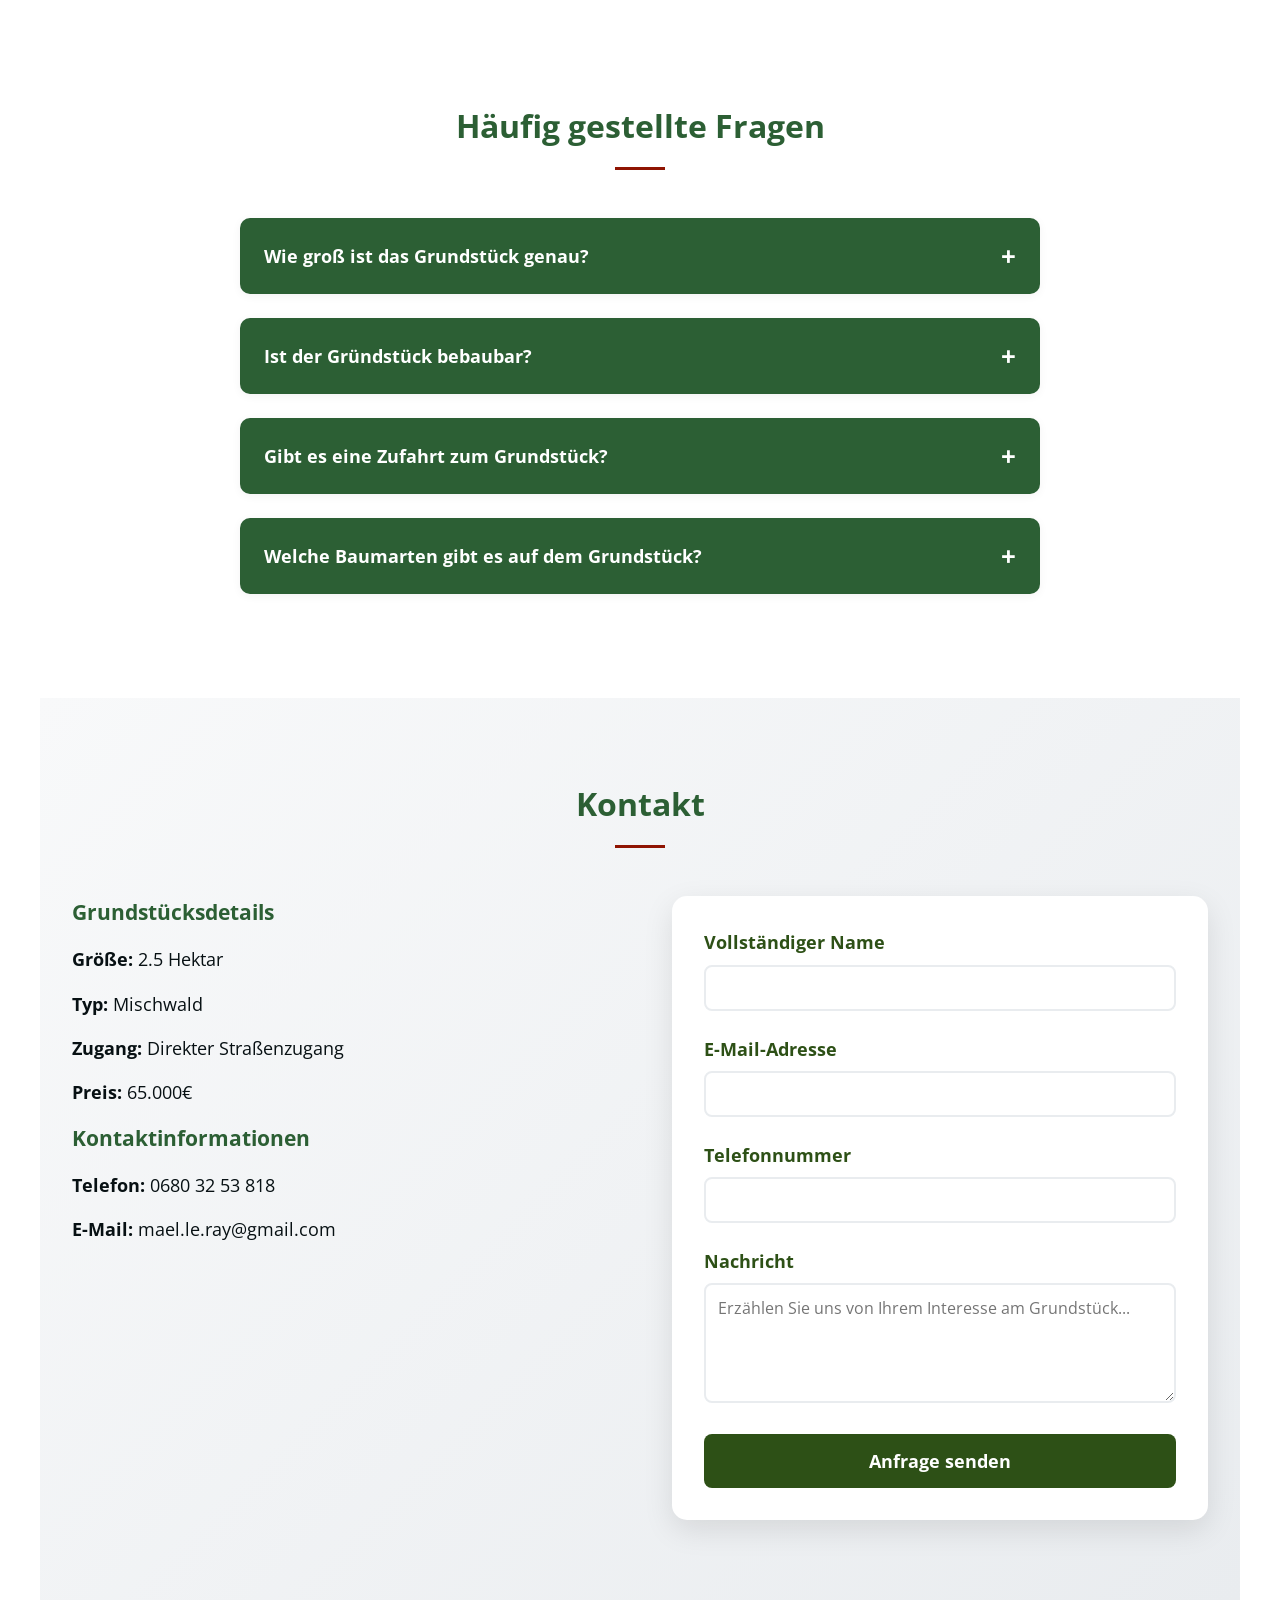
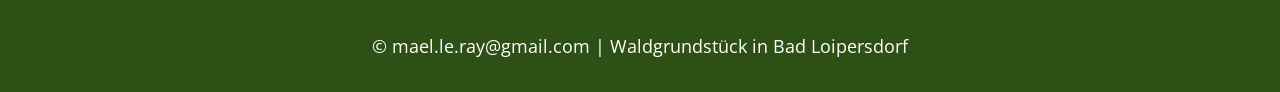
==== commit c6404a46: "Merge branch 'master' of https://github.com/MaelBleiz/forest-property" ====
--- a/index.html
+++ b/index.html
@@ -35,13 +35,13 @@
     <div id="hero" class="hero">
         <div class="slideshow-container">
             <div class="slide active">
-                <img src="images/image1.JPG" alt="Waldgrundstück">
+                <img src="images/image1.jpg" alt="Waldgrundstück">
                 <div class="slide-content">
                     <h1>2 Hektar Waldgrundstück</h1>
                 </div>
             </div>
             <div class="slide">
-                <img src="images/image3.JPG" alt="Waldansicht">
+                <img src="images/image3.jpg" alt="Waldansicht">
                 <div class="slide-content">
                     <h1>Alter und junger Baumbestand</h1>
                 </div>
@@ -75,7 +75,7 @@
                 <div class="gallery-overlay">Alte und junge Bäume</div>
             </div>
             <div class="gallery-item">
-                <img src="images/image7.JPG" alt="Waldansicht">
+                <img src="images/image7.jpg" alt="Waldansicht">
                 <div class="gallery-overlay">Gesunder Mischwald: Buche, Rotföhre, Eiche, Fichte...</div>
             </div>
             <div class="gallery-item">
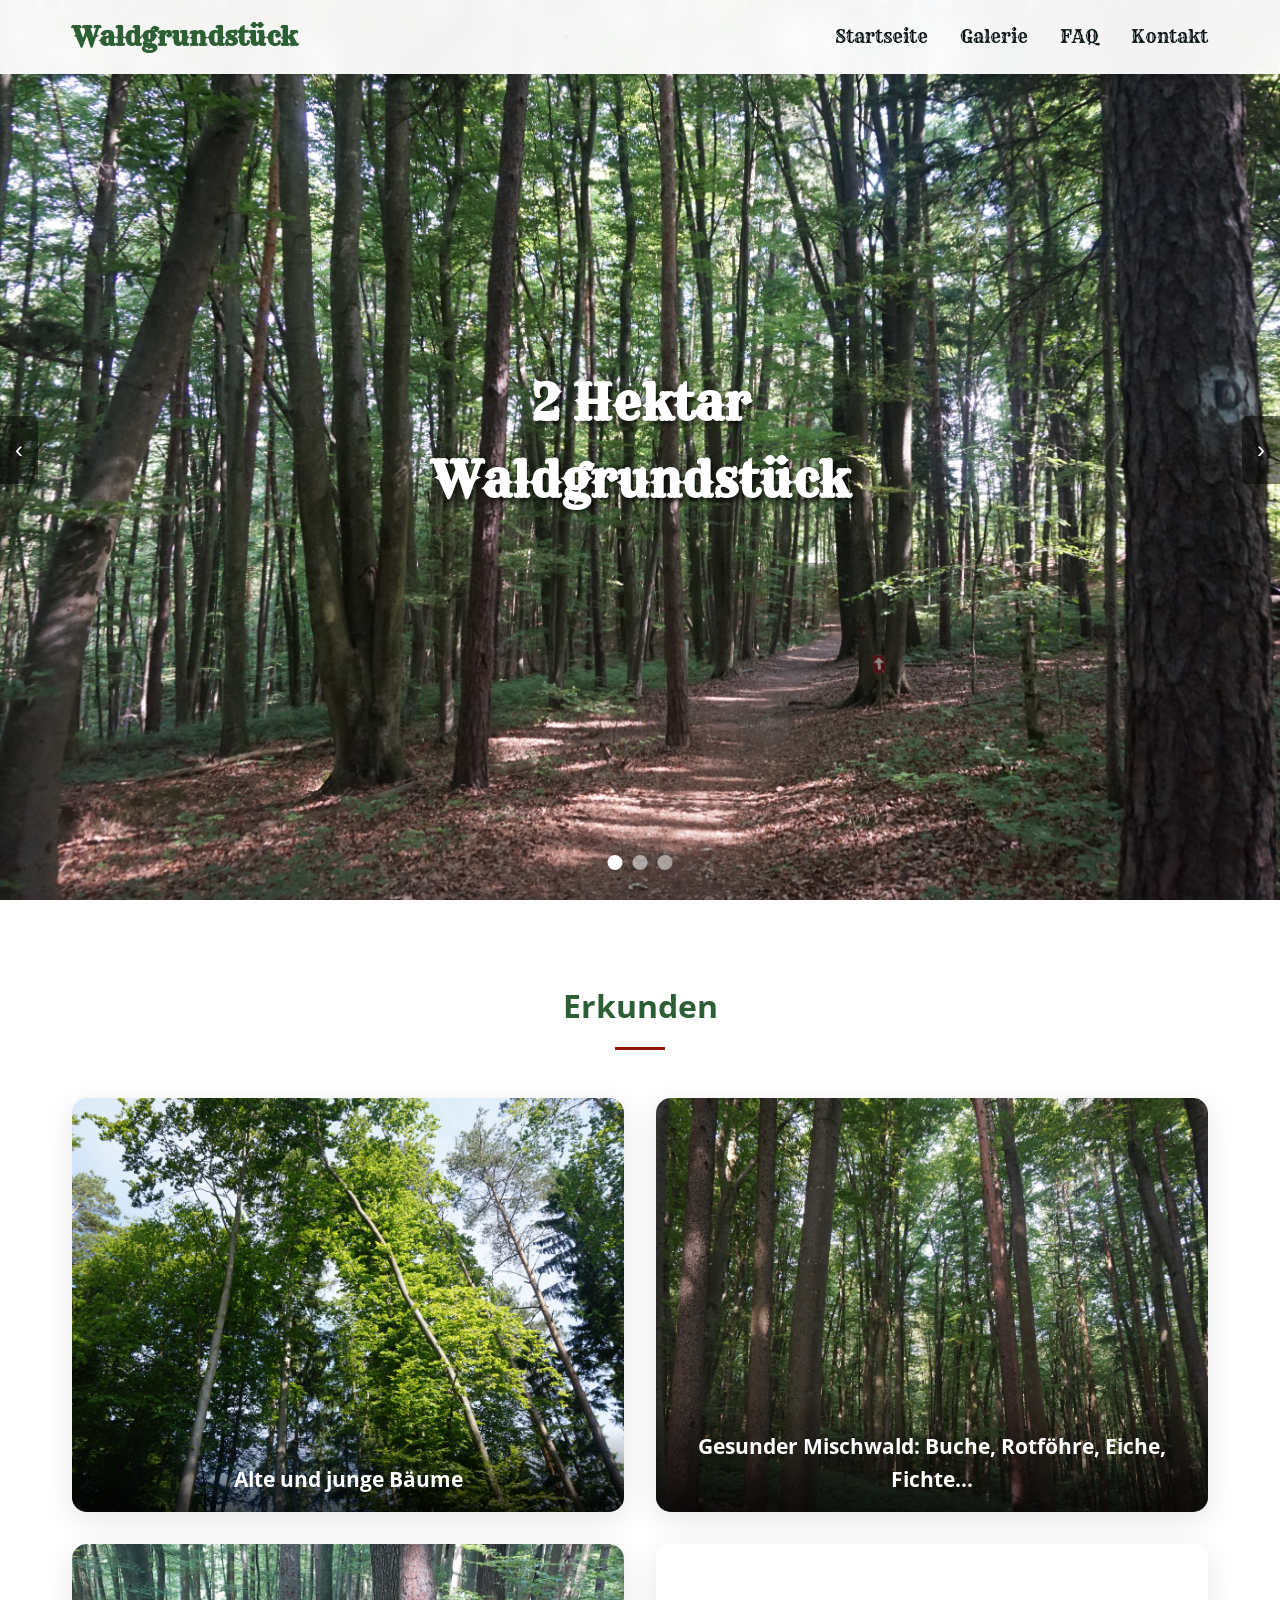
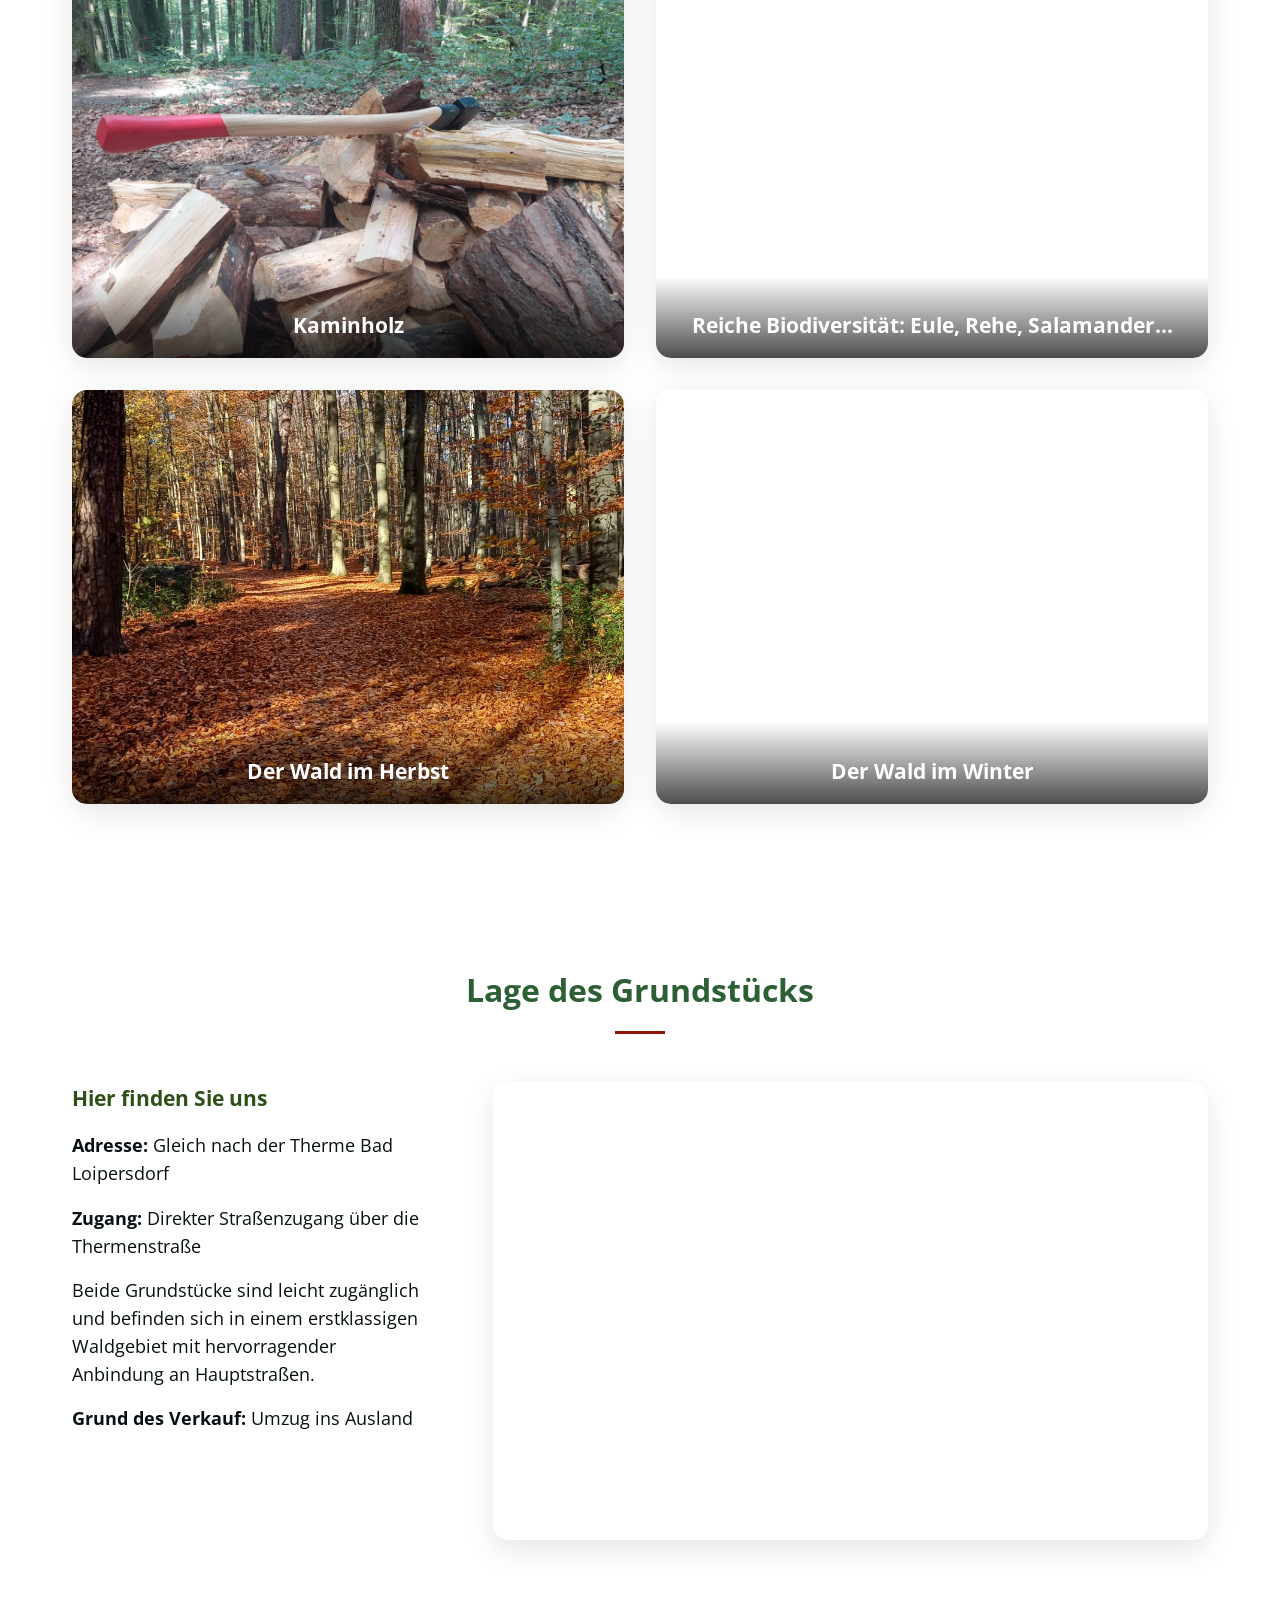
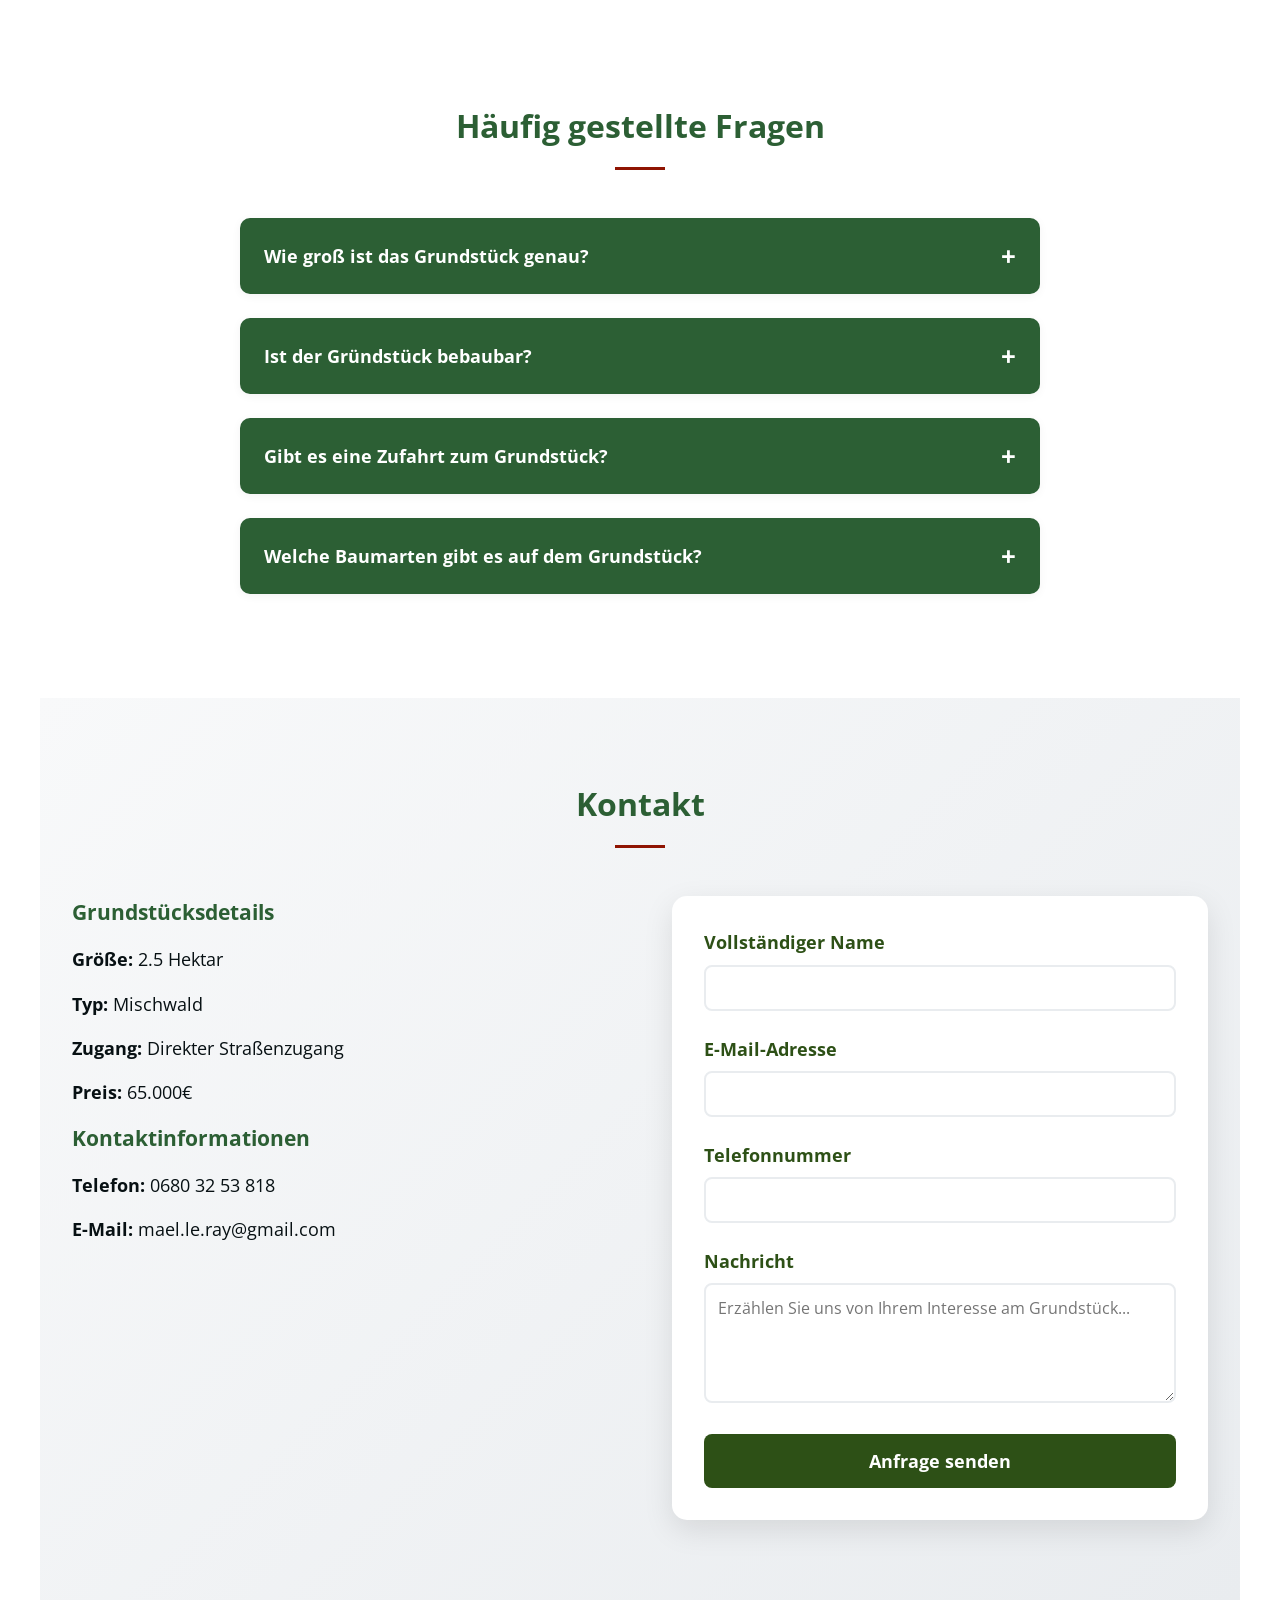
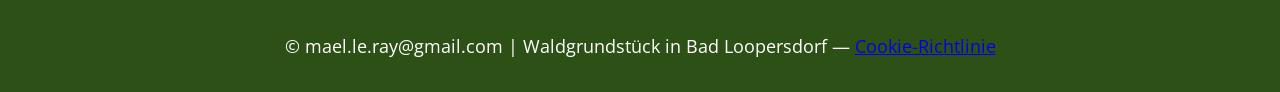
==== commit 2ec09583: "menu toggle outside click event" ====
--- a/index.html
+++ b/index.html
@@ -211,7 +211,7 @@
 
     <!-- Footer -->
     <footer>
-        <p>&copy; mael.le.ray@gmail.com | Waldgrundstück in Bad Loipersdorf</p>
+        <p>&copy; mael.le.ray@gmail.com | Waldgrundstück in Bad Loopersdorf — <a href="cookie-policy.html">Cookie-Richtlinie</a></p>
     </footer>
     <script src="js/main.js"></script>
 </body>
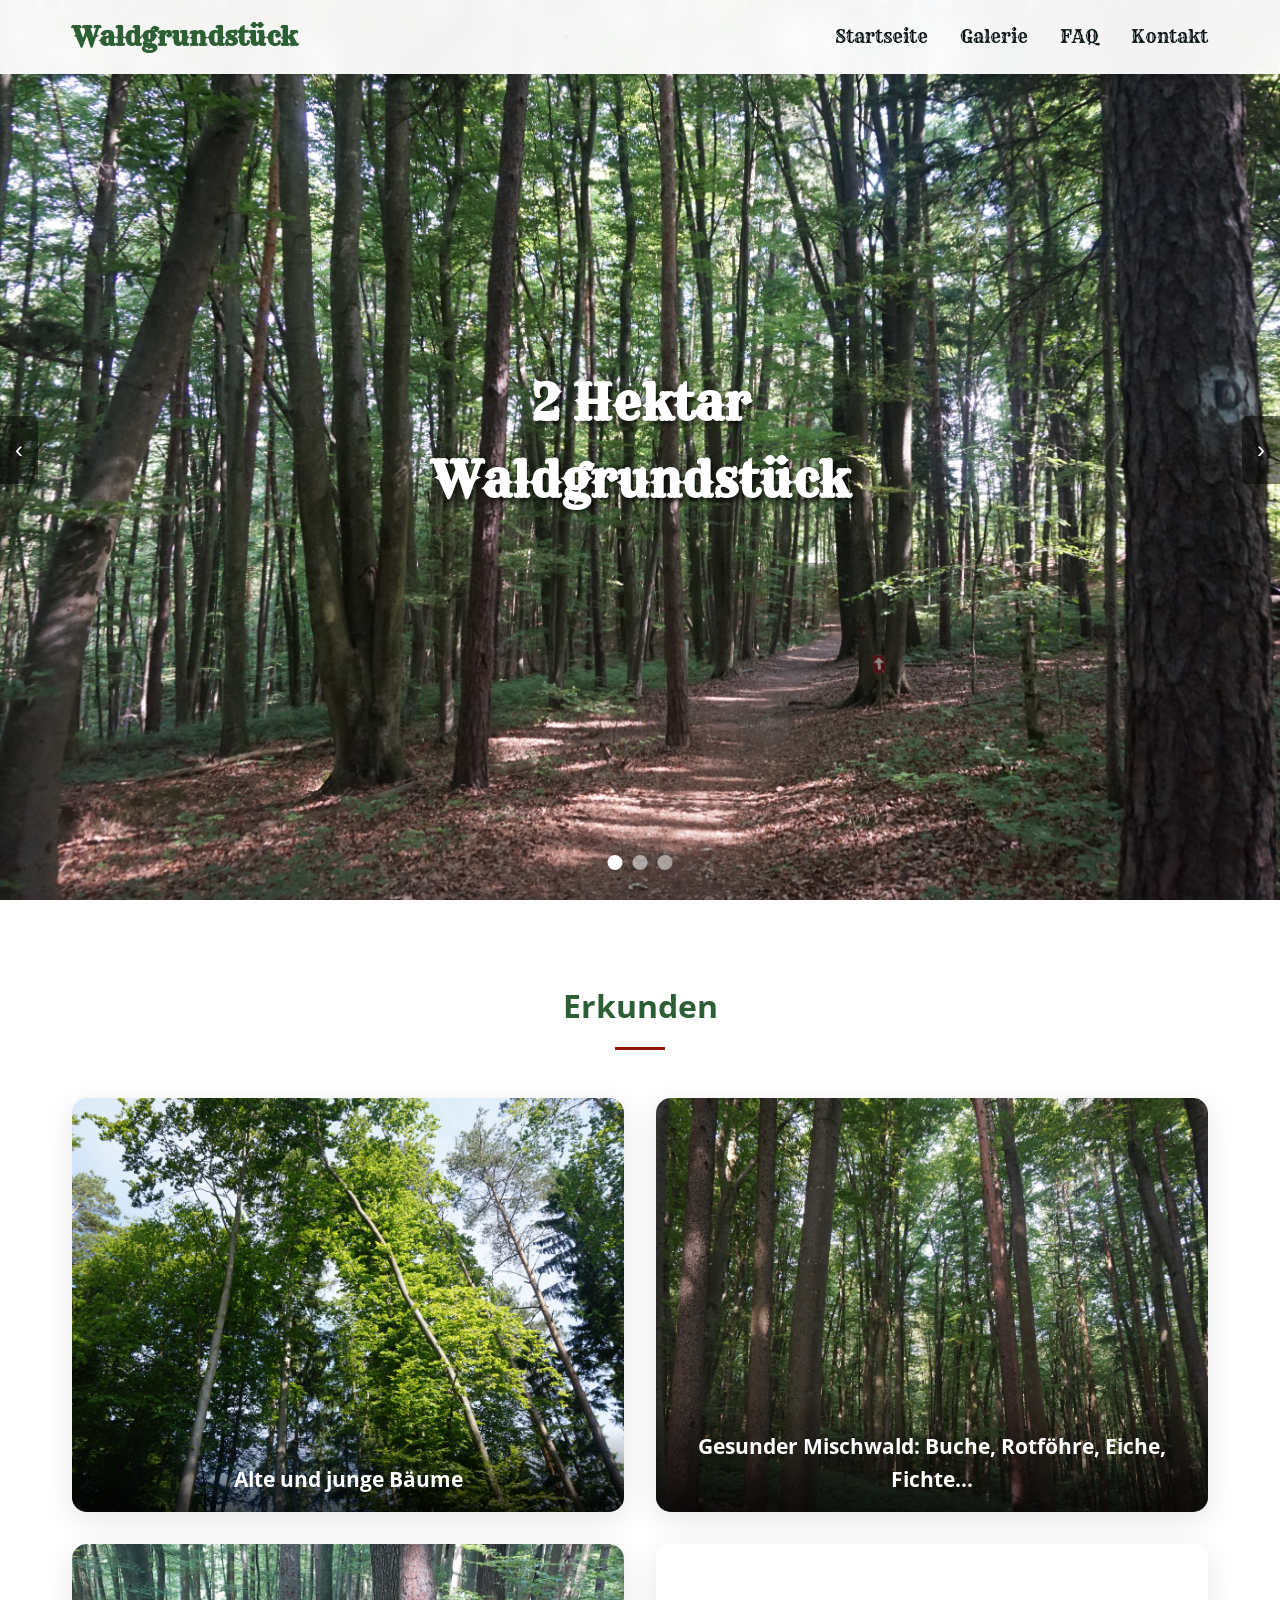
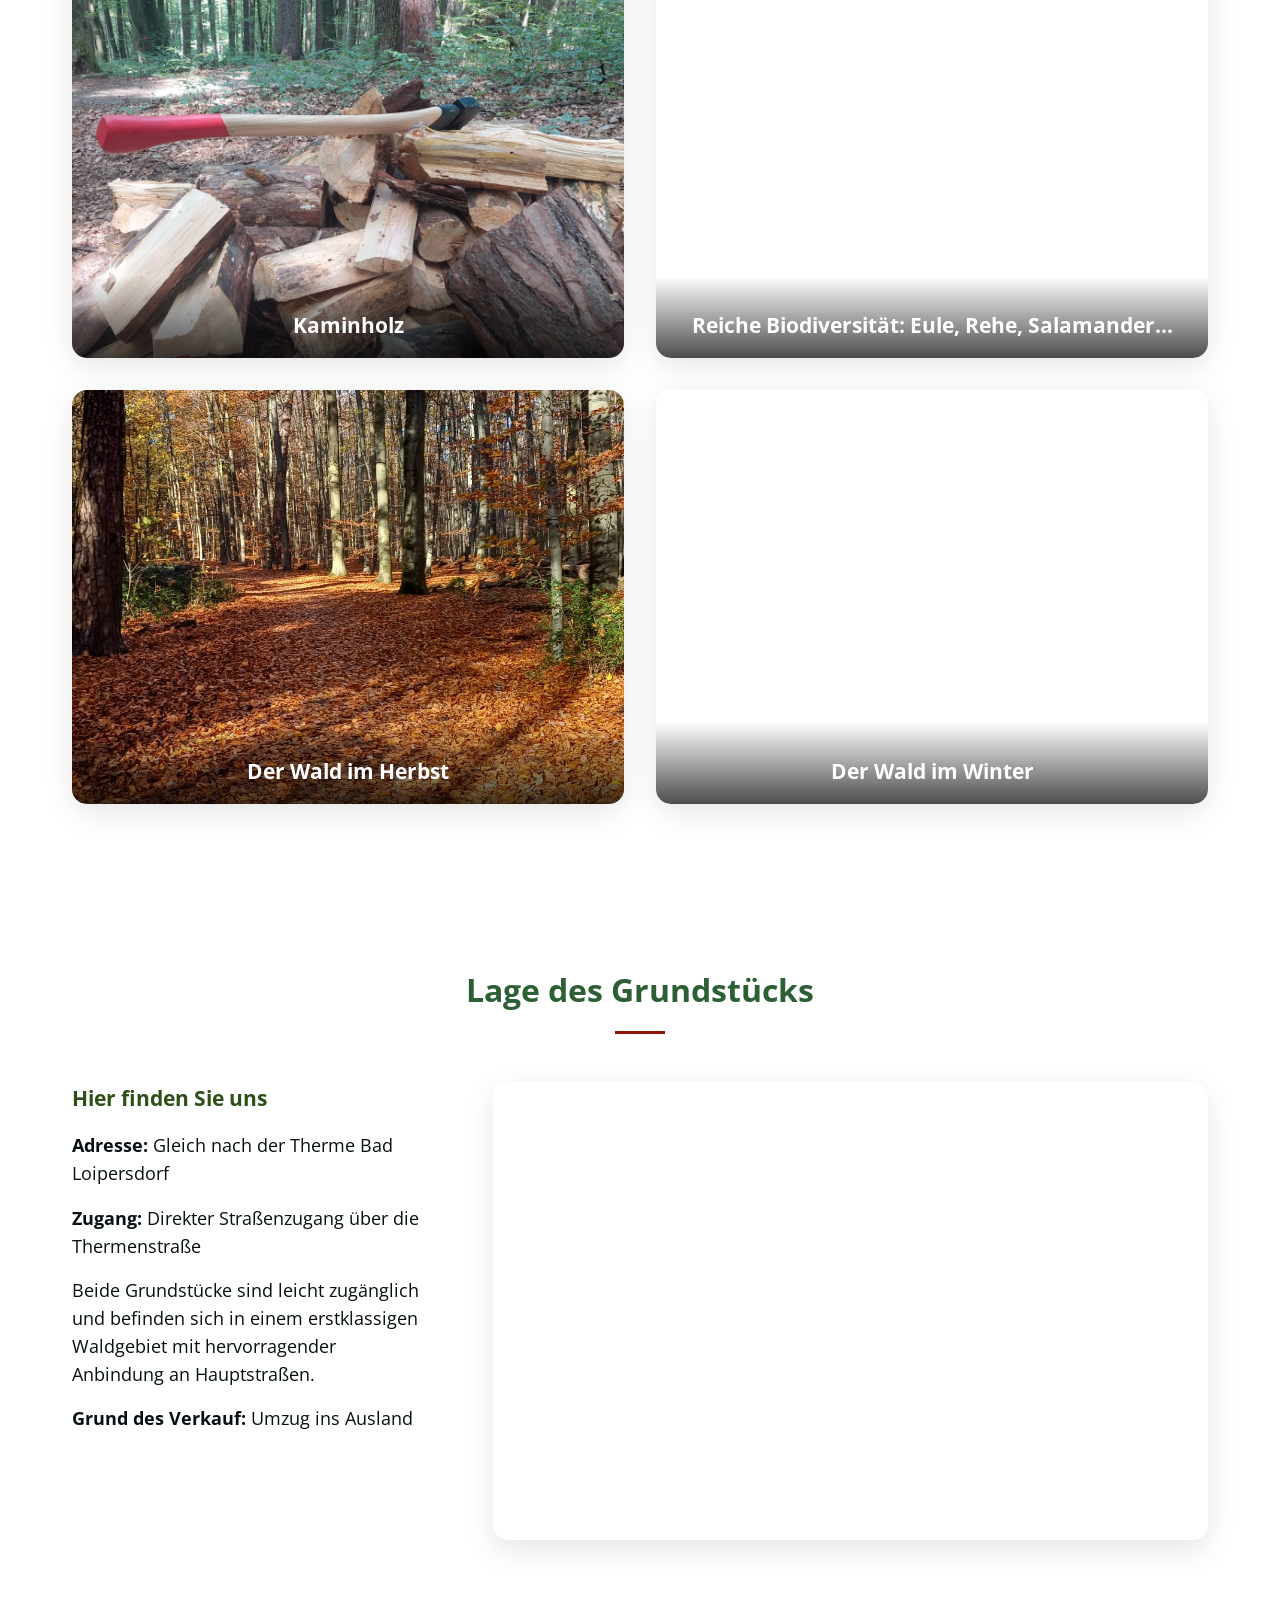
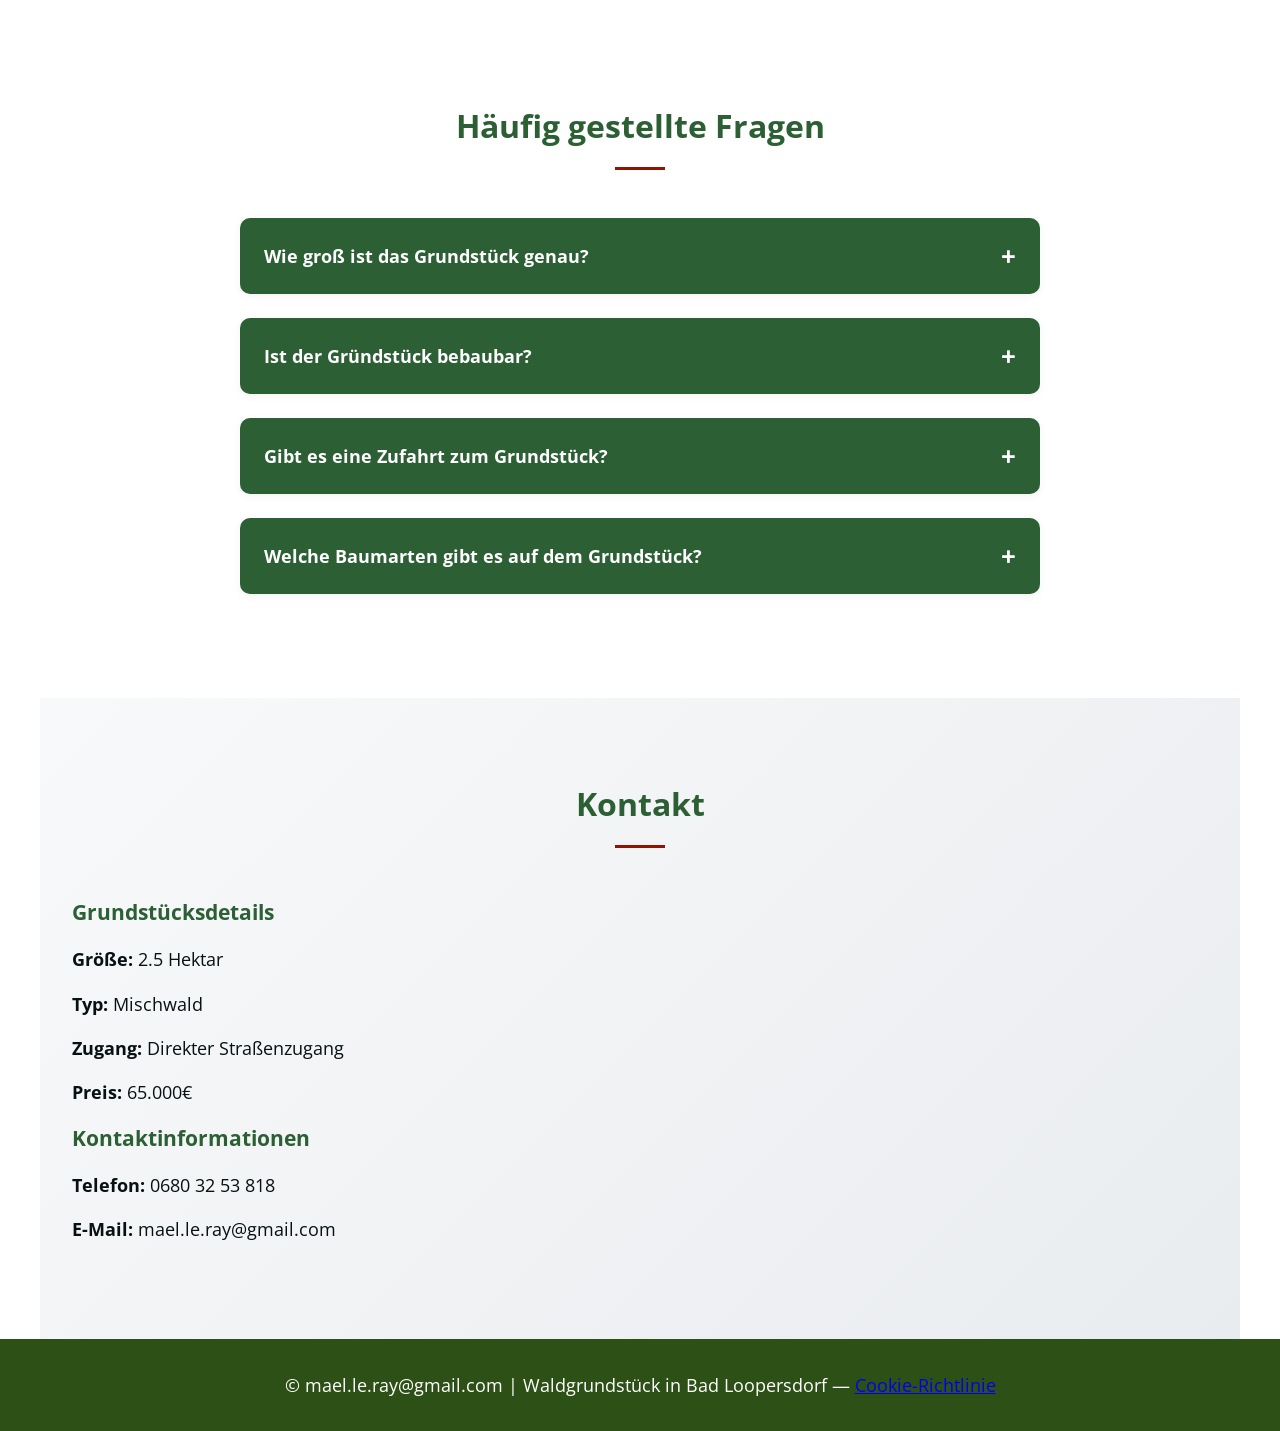
==== commit d9568c3a: "contact form removed" ====
--- a/index.html
+++ b/index.html
@@ -172,40 +172,7 @@
                 <p><strong>E-Mail:</strong> mael.le.ray@gmail.com</p>
             </div>
             
-            <div class="contact-form">
-                <form action="https://formspree.io/f/YOUR_FORM_ID" method="POST">
-                    <div class="form-group">
-                        <label for="name">Vollständiger Name</label>
-                        <input type="text" id="name" name="name" required>
-                    </div>
-                    
-                    <div class="form-group">
-                        <label for="email">E-Mail-Adresse</label>
-                        <input type="email" id="email" name="email" required>
-                    </div>
-                    
-                    <div class="form-group">
-                        <label for="phone">Telefonnummer</label>
-                        <input type="tel" id="phone" name="phone">
-                    </div>
-                    
-                    <div class="form-group">
-                        <label for="message">Nachricht</label>
-                        <textarea id="message" name="message" placeholder="Erzählen Sie uns von Ihrem Interesse am Grundstück..." required></textarea>
-                    </div>
-                    
-                    <!-- Hidden field to identify the subject -->
-                    <input type="hidden" name="_subject" value="Waldgrundstück Anfrage - Bad Loipersdorf">
-                    
-                    <!-- Redirect after successful submission -->
-                    <input type="hidden" name="_next" value="https://yourwebsite.com/thank-you.html">
-                    
-                    <!-- Honeypot for spam protection -->
-                    <input type="text" name="_gotcha" style="display:none">
-                    
-                    <button type="submit" class="submit-btn">Anfrage senden</button>
-                </form>
-            </div>
+            <!-- contact form removed per request -->
         </div>
     </section>
 
